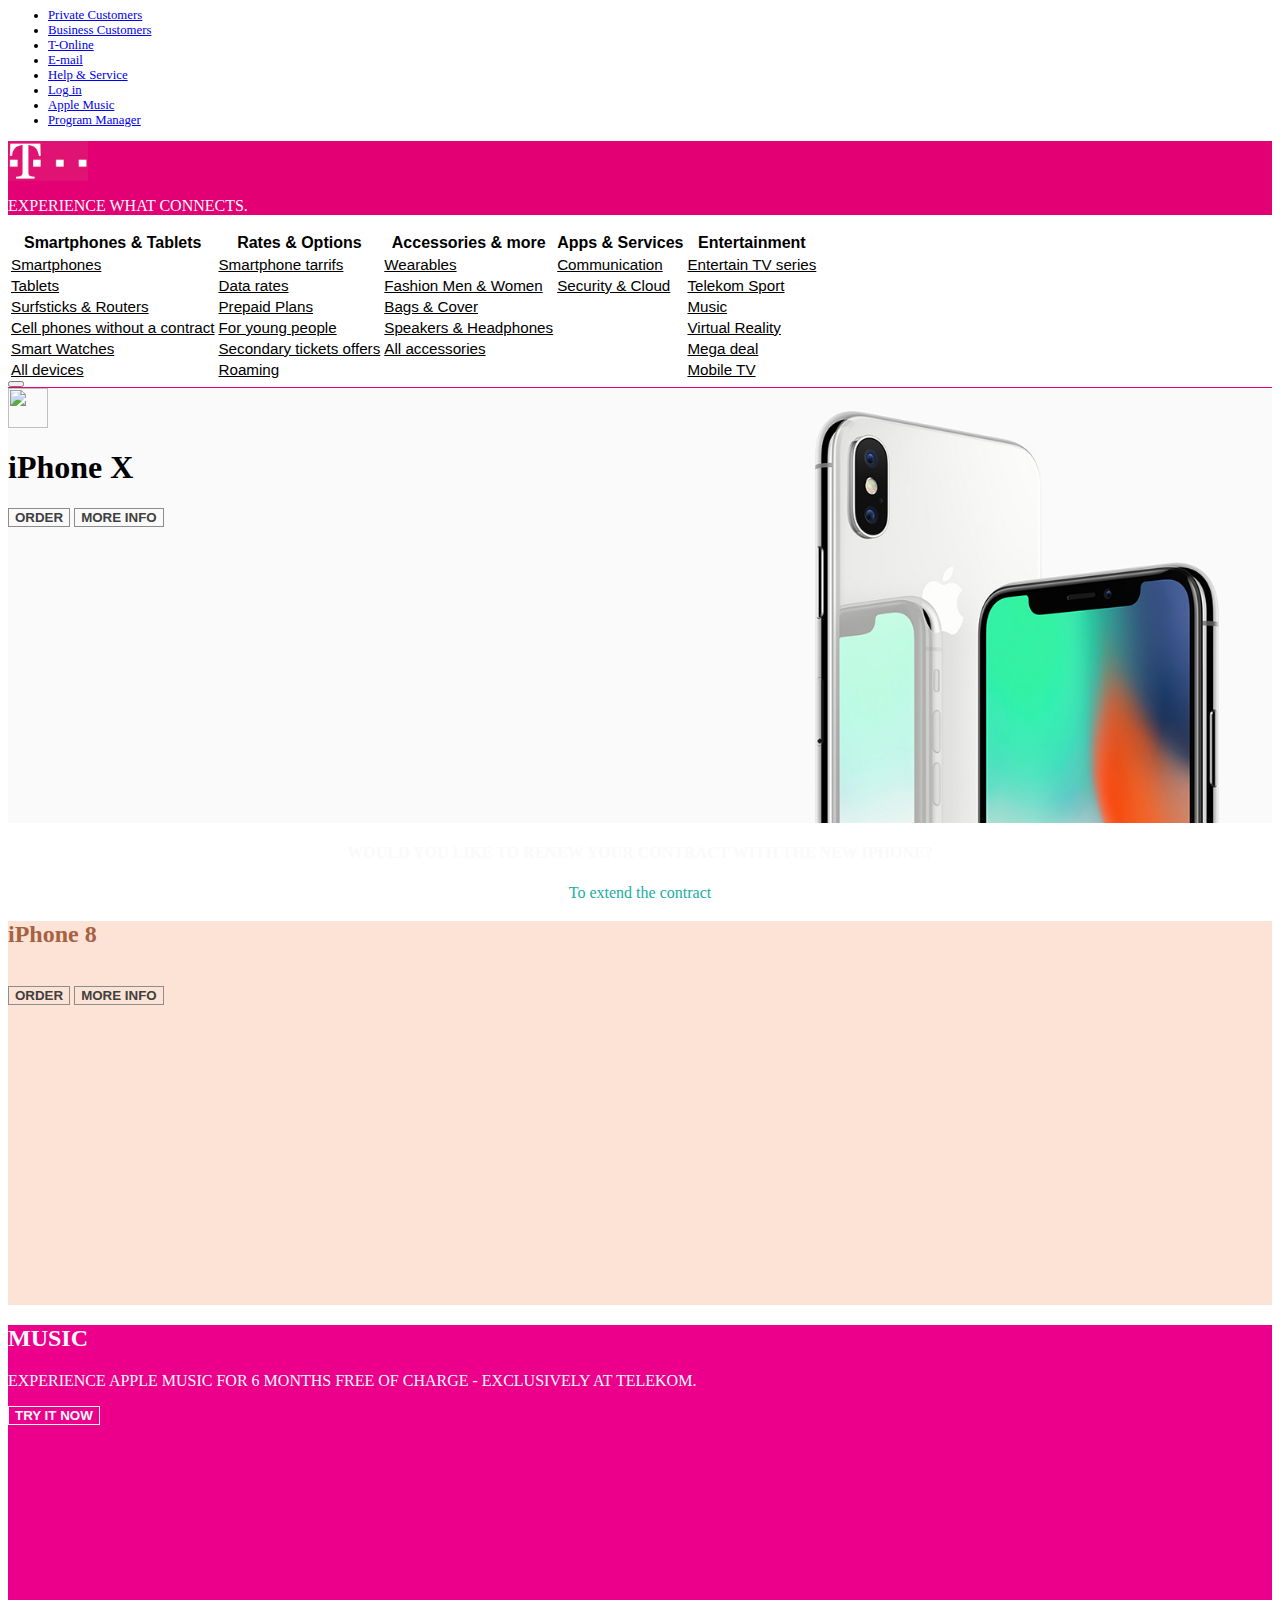
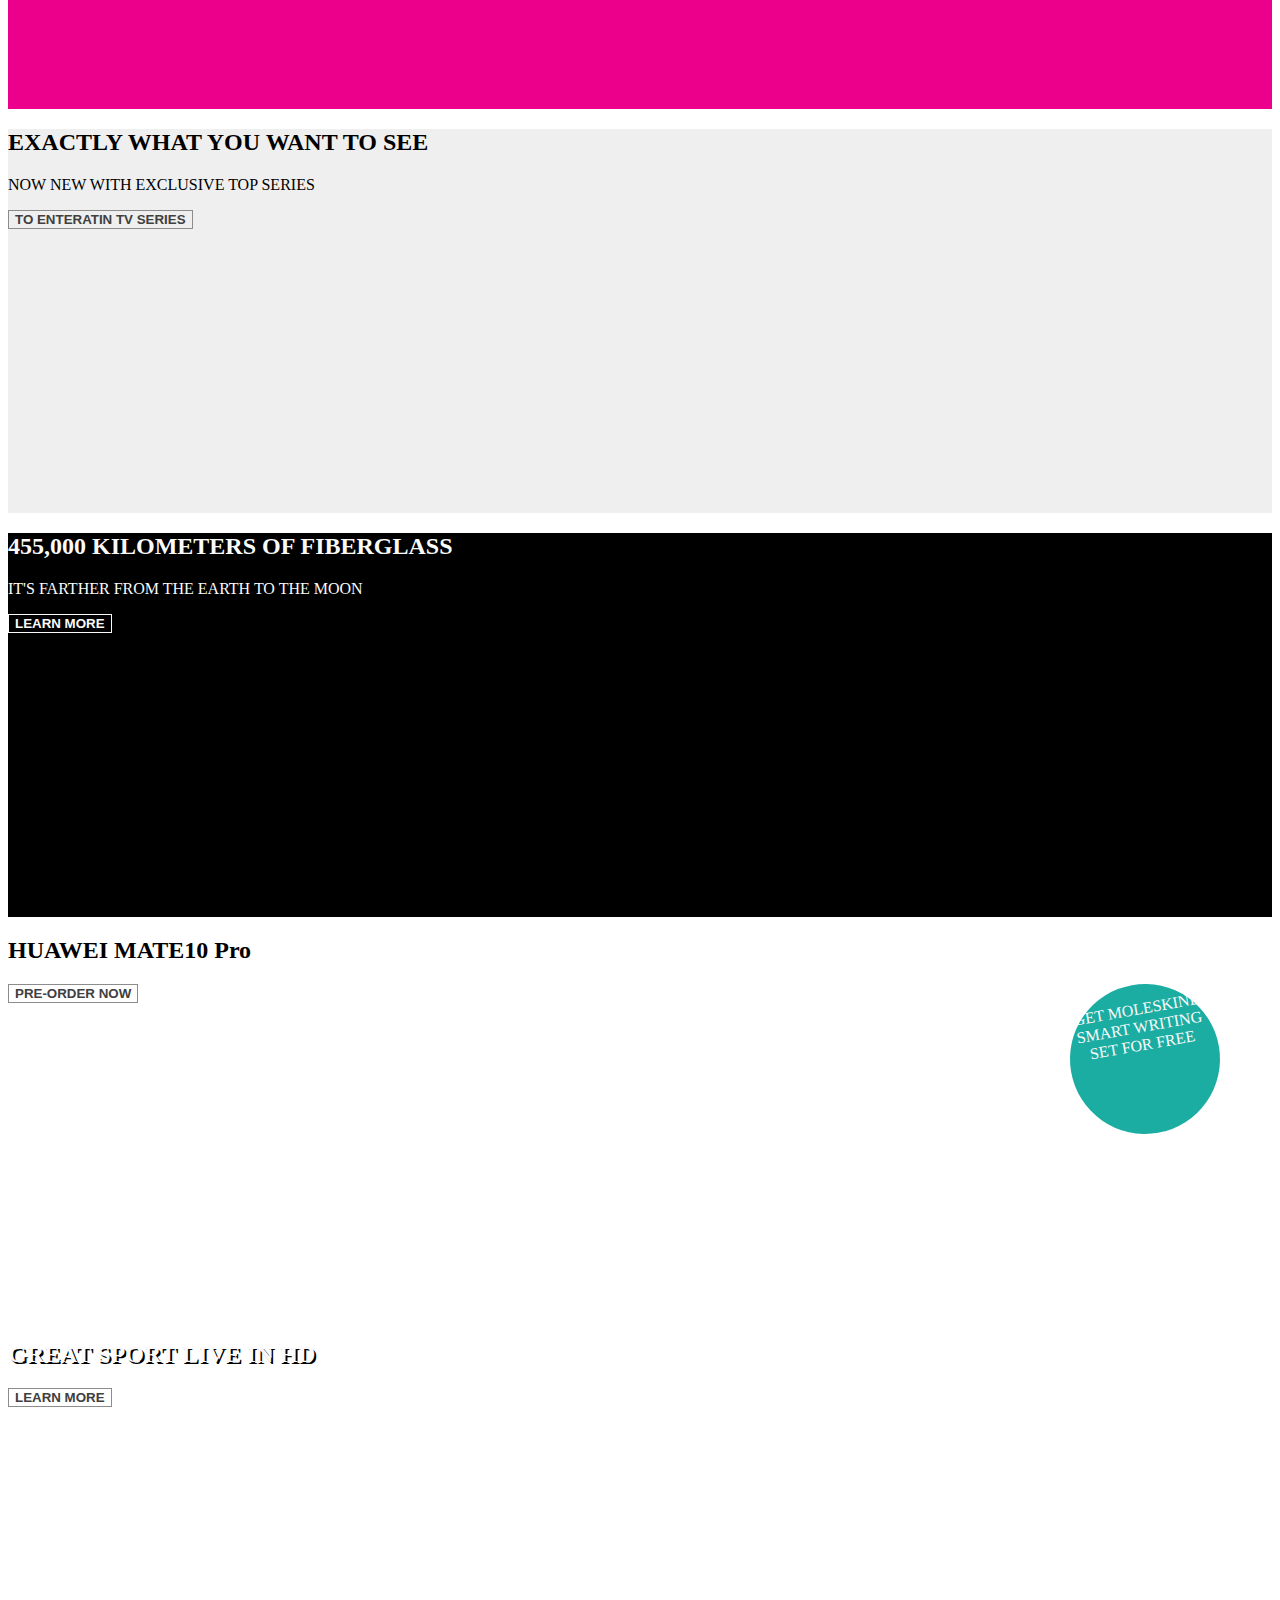
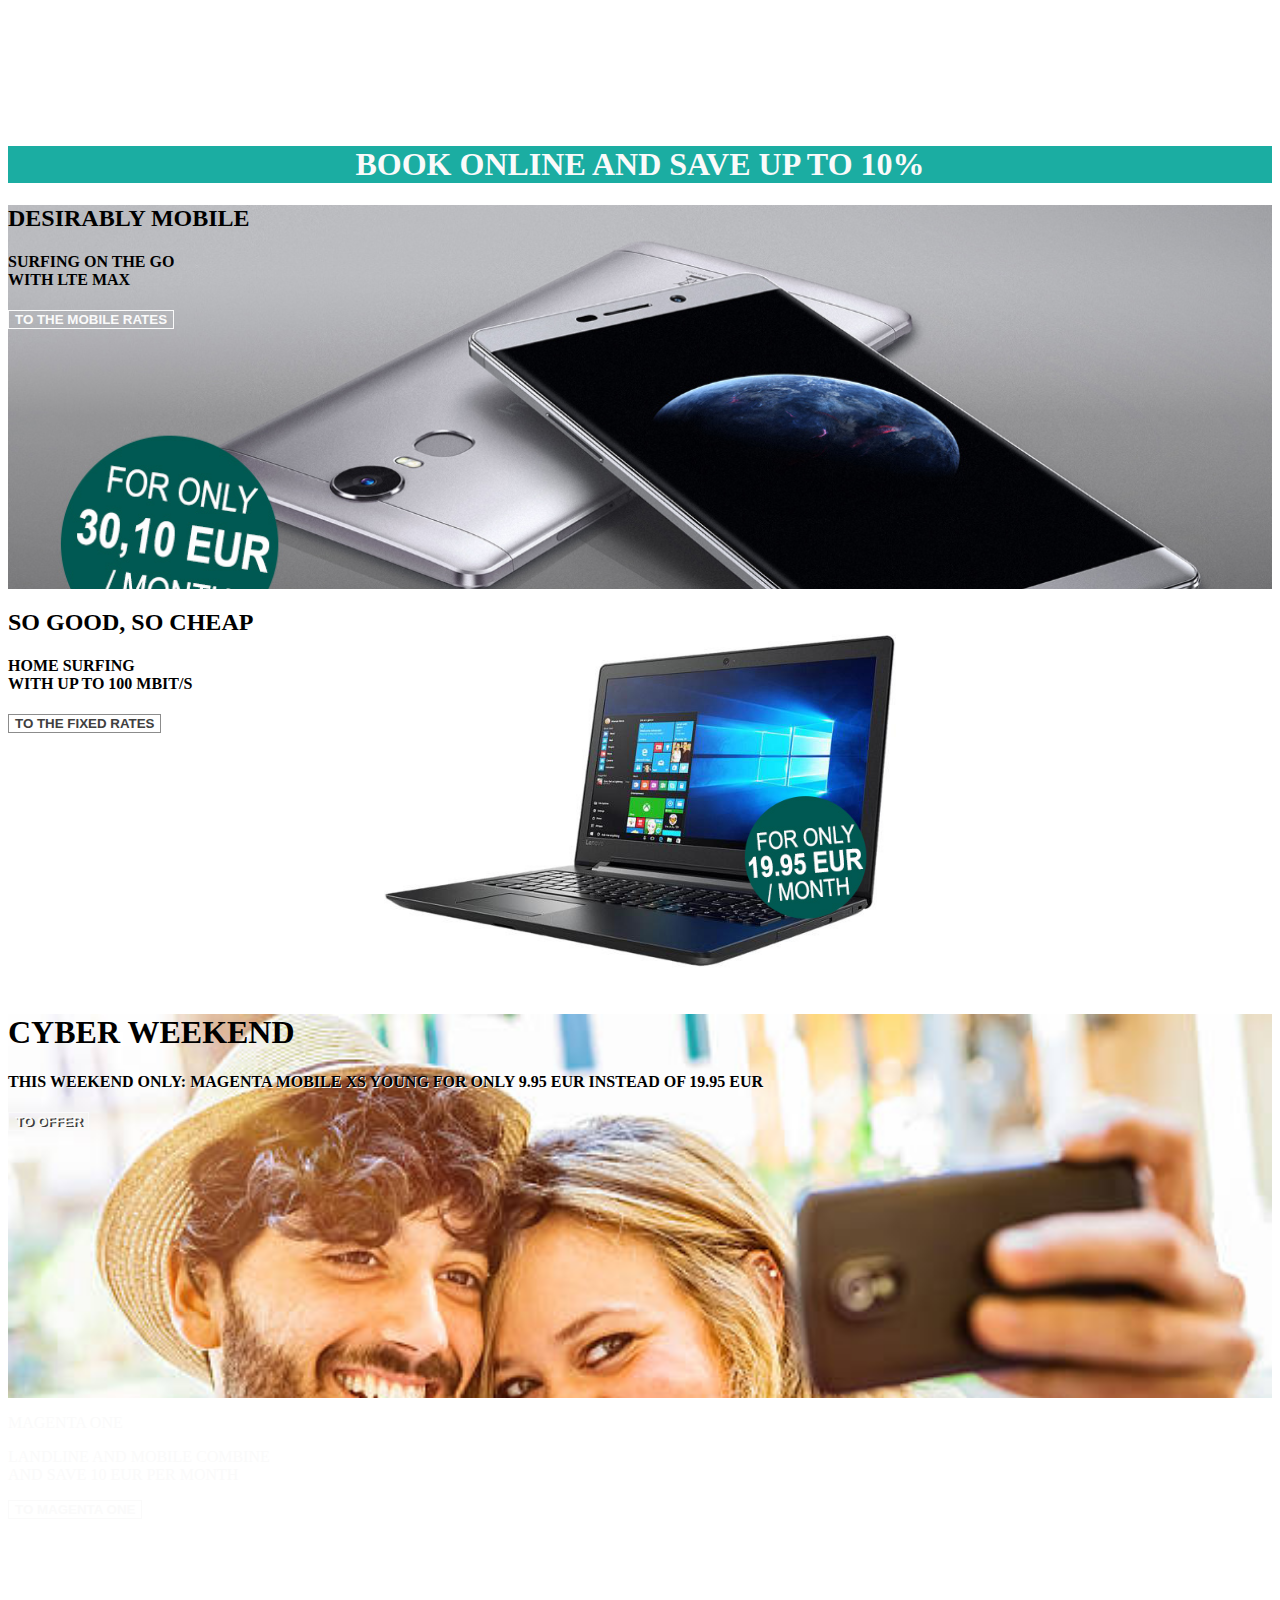
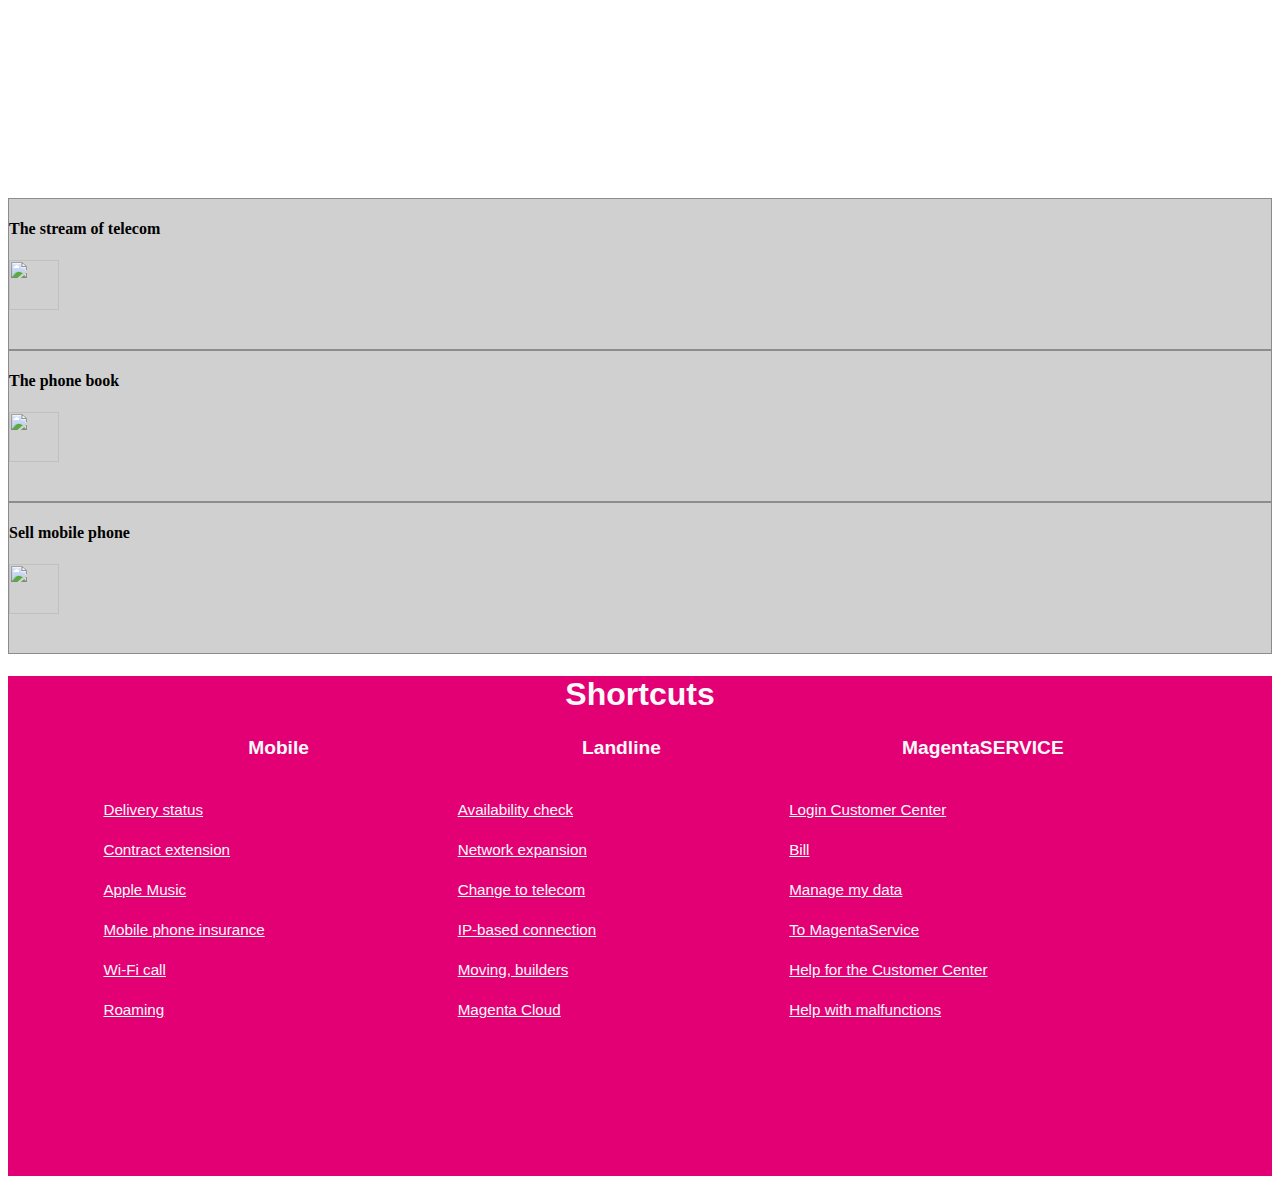
==== Project/Phones.html @ 2514178d "initial commit" ====
<html lang="en">
    
    <head>
      
        <!-- Required meta tags -->
        <meta charset="utf-8">

        <meta name="viewport" content="width=device-width, initial-scale=1, shrink-to-fit=yes">

        <meta http-equiv="x-ua-compatible" content="ie=edge">

        <!-- Bootstrap CSS -->
        <link rel="stylesheet" href="https://maxcdn.bootstrapcdn.com/bootstrap/4.0.0-alpha.6/css/bootstrap.min.css" integrity="sha384-rwoIResjU2yc3z8GV/NPeZWAv56rSmLldC3R/AZzGRnGxQQKnKkoFVhFQhNUwEyJ" crossorigin="anonymous">
        
        <link href="https://fonts.googleapis.com/css?family=lobster" rel="stylesheet" type="text/css">
		
		<link rel="stylesheet" type="text/css" href="css/output.css">
		        
        <title>BubbleZz</title>

    </head>
    
    <body>
    	<div class="container-adriana">
    							<!--  N A V  -->
							
				<div class="bg-inverse inverse-menu">					
					<ul class="container nav nav-pills nav-fill">
						<li class="nav-item">
							<a class="nav-link" href="#">Private Customers</a>
						</li>
						<li class="nav-item">
							<a class="nav-link" href="#">Business Customers</a>
						</li>
						<li class="nav-item">
							<a class="nav-link" href="#">T-Online</a>
						</li>
						<li class="nav-item">
							<a class="nav-link" href="#">E-mail</a>
						</li>
						<li class="nav-item">
							<a class="nav-link" href="#">Help & Service</a>
						</li>
						<li class="nav-item">
							<a class="nav-link" href="#">Log in</a>
						</li>
						<li class="nav-item">
							<a class="nav-link" href="#">Apple Music</a>
						</li>
						<li class="nav-item">
							<a class="nav-link" href="#">Program Manager</a>
						</li>
					</ul>				
				</div>			

					<!--  E X P E R I E N C E   C O N N E C T S  -->						
			<div id="experience">
				<div class="container d-flex flex-row p-3">
					<img class="img" href="#" src="Pictures/t-mobile-logo.jpg" width="80px" height="40px" alt="Responsive image">
					<p class="ml-auto">EXPERIENCE WHAT CONNECTS.</p>
				</div>
			</div>

<!--   T O P   T A B L E   -->
			<div class=" top-table">
				<div class="container">
					<div class="pos-f-t">
						<div class="collapse" id="navbarToggleExternalContent">
							<div class="bg-white p-4">
								<table class="table table-striped">
									<thead>
										<tr>
											<th>Smartphones & Tablets</th>
											<th>Rates & Options</th>
											<th>Accessories & more</th>
											<th>Apps & Services</th>			
											<th>Entertainment</th>
										</tr>
									</thead>
									<tbody>
										<tr>
											<td><a href="#">Smartphones</a></td>
											<td><a href="#">Smartphone tarrifs</a></td>
											<td><a href="#">Wearables</a></td>
											<td><a href="#">Communication</a></td>
											<td><a href="#">Entertain TV series</a></td>
										</tr>
										<tr>
											<td><a href="#">Tablets</a></td>
											<td><a href="#">Data rates</a></td>
											<td><a href="#">Fashion Men & Women</a></td>
											<td><a href="#">Security & Cloud</a></td>
											<td><a href="#">Telekom Sport</a></td>
										</tr>					
											<td><a href="#">Surfsticks & Routers</a></td>
											<td><a href="#">Prepaid Plans</a></td>
											<td><a href="#">Bags & Cover</a></td>
											<td></td>
											<td><a href="#">Music</a></td>
										</tr>
										<tr>
											<td><a href="#">Cell phones without a contract</a></td>
											<td><a href="#">For young people</a></td>
											<td><a href="#">Speakers & Headphones</a></td>
											<td></td>
											<td><a href="#">Virtual Reality</a></td>										
										</tr>										
										<tr>										
											<td><a href="#">Smart Watches</a></td>											
											<td><a href="#">Secondary tickets offers</a></td>											
											<td><a href="#">All accessories</a></td>											
											<td></td>											
											<td><a href="#">Mega deal</a></td>										
										</tr>										
										<tr>										
											<td><a href="#">All devices</a></td>											
											<td><a href="#">Roaming</a></td>											
											<td></td>											
											<td></td>											
											<td><a href="#">Mobile TV</a></td>										
										</tr>										
									</tbody>								
								</table>							
							</div>						
						</div>						
						<nav class="navbar navbar-light bg-white">							
							<button class="navbar-toggler" type="button" data-toggle="collapse" data-target="#navbarToggleExternalContent" aria-controls="navbarToggleExternalContent" aria-expanded="false" aria-label="Toggle navigation">					
								<span class="navbar-toggler-icon"></span>								
							</button>						
						</nav>													
					</div>					
				</div>						
			</div>			
							<!--   J U M B O T R O N   -->
				<div class="mb-2" id="container">				
					<div class="jumbotron container ">					
						<div class="col-md-6">							
							<div class="row justify-content-center mb-5">								
								<img src="https://upload.wikimedia.org/wikipedia/commons/thumb/f/fa/Apple_logo_black.svg/1200px-Apple_logo_black.svg.png" height="40em" width="40em">						
								<h1 class="ml-3">iPhone X</h1>								
							</div>							
							<div class="row justify-content-center">								
								<button type="button" class="btn btn-outline-secondary btn-lg mr-5 mb-3">ORDER</button>				
								<button type="button" class="btn btn-lg mb-3">MORE INFO</button>							
							</div>								
						</div>						   					
					</div>				
				</div>			
<!--   R E N E W   C O N T R A C T   W I T H   I P H O N E -->			
				<div class="bg-inverse pt-3 pb-2 contract">	
					<div class="container">				
						<h4 >WOULD YOU LIKE TO RENEW YOUR CONTRACT WITH THE NEW IPHONE?</h4>
						<p class="p2">To extend the contract</p>	
					</div>				
				</div>		
<!--  i P H O N E 8 -->	
		<div class="container cards">
			<div class="row mt-3">				
				<div class="col-md-6 mb-1">					
					<div class="card" id="iphone8" alt="Responsive image">												
						<div class="card-block">        
							<h2 class="mt-3 text-center">iPhone 8</h2>        
							<br>							
							<div class="wrapper">								
								<button class="btn btn-md mr-3 mb-3">ORDER</button>	
								<button class="btn btn-md pl-3 pr-3 mb-3">MORE INFO</button>							
							</div>
						</div>    
					</div>  
				</div>
<!--   M U S I C   -->
				<div class="col-md-6 mb-1">    
					<div class="card" id="music" alt="Responsive image">     
						<div class="card-block">        
							<h2 class="mt-3 text-center">MUSIC</h2>							
							<p class="card-text text-center">EXPERIENCE APPLE MUSIC FOR 6 MONTHS FREE OF CHARGE - EXCLUSIVELY AT TELEKOM.</p>    
						</div>        
						<button class="btn mb-3 btn-white">TRY IT NOW</button>    
					</div>					 
				</div>		
			</div>
<!--   T V   -->			
			<div class="row mt-3">				
				<div class="col-md-6 mb-1">					
					<div class="card" id="tv" alt="Responsive image">						
						<div class="card-block text-center">						
						<h2 class="font-weight-bold mt-3">EXACTLY WHAT YOU WANT TO SEE</h2>						
						<p class="mt-4">NOW NEW WITH EXCLUSIVE TOP SERIES</p>							
						</div>
						<button class="btn mb-3">TO ENTERATIN TV SERIES</button>        					
					</div>  
				</div>  
<!--   F I B E R G L A S S  -->
				<div class="col-md-6 mb-1">    
					<div class="card" id="fiber" alt="Responsive image">      
						<div class="card-block">        
							<h2 class="card-title text-center">455,000 KILOMETERS OF FIBERGLASS</h2>
        					<p class="card-text text-center">IT'S FARTHER FROM THE EARTH TO THE MOON</p>      
						</div>
						<button class="btn mb-3 btn-white">LEARN MORE</button>
					</div>  
				</div>
			</div>						
<!--   H U A W E I   -->			
			<div class="row mt-3">				
				<div class="col-md-6 mb-1">					
					<div class="card" id="huawei" alt="Responsive image">						
						<div class="card-block">        
							<h2 class="font-weight-bold mt-2 mb-4">HUAWEI MATE10 Pro</h2>							
							<div class="circle pt-3">							
								<p class="mt-4">GET MOLESKINE SMART WRITING SET FOR FREE</p>						
							</div>							
						</div>        
						<button class="btn mb-3">PRE-ORDER NOW</button>    
					</div>  
				</div>  
<!--  S P O R T   I N   H D  -->
				<div class="col-md-6 mb-1">    
					<div class="card" id="sport" alt="Responsive image">      
						<div class="card-block">        
							<h2 class="card-title text-center">GREAT SPORT LIVE IN HD</h2>      
						</div>							
						<button class="btn mb-3">LEARN MORE</button>    
					</div>  
				</div>
			</div>		
		</div>
<!--    B O O K   O N L I N E   S A V E   -->
			<div class="p-4 mt-3 mb-3 book-online">
				<div class="container">		
					<h1>BOOK ONLINE AND SAVE UP TO 10%</h1>
				</div>
			</div>
<!--    L T E   M A X -->	
		<div class="container cards">		
			<div class="row mt-3">				
				<div class="col-md-6 mb-1">					
					<div class="card" id="LTE" alt="Responsive image">												
						<div class="card-block">
							<h2 class="card-title text-center font-weight-bold">DESIRABLY MOBILE</h2>							
							<h4 class="card-title text-center">SURFING ON THE GO <br> WITH LTE MAX</h4>        							
						</div>						
						<button class="btn btn-lg mb-3 btn-lte">TO THE MOBILE RATES</button>    
					</div>  
				</div>  
<!--   L A P T O P   -->
				<div class="col-md-6 mb-1">    
					<div class="card" id="laptop" alt="Responsive image">      
						<div class="card-block">        
							<h2 class="card-title font-weight-bold text-center">SO GOOD, SO CHEAP</h2>							
							<h4 class="card-title text-center">HOME SURFING <br> WITH UP TO 100 MBIT/S</h4>      
						</div>        
						<button class="btn btn-lg mb-3">TO THE FIXED RATES</button>    
					</div>  
				</div>
			</div>						
<!--  Y O U N G   R A T E S  -->
			<div class="row mt-3">				
				<div class="col-md-6 mb-1">					
					<div class="card" id="young" alt="Responsive image">												
						<div class="card-block">        
							<h1 class="card-title font-weight-bold text-center">CYBER WEEKEND</h1>							
							<h4 class="card-title mb-5 text-center">THIS WEEKEND ONLY: MAGENTA MOBILE XS YOUNG FOR ONLY 9.95 EUR INSTEAD OF 19.95 EUR</h4>							
						</div>							
						<button class="btn btn-lg mb-3 btn-white">TO OFFER</button>    
					</div>  
				</div>  
<!--  M A G E N T A   O N E   -->
				<div class="col-md-6">    
					<div class="card" id="magenta" alt="Responsive image">      
						<div class="card-block">        
							<p class="h2 text-center card-title">MAGENTA ONE</p>							
							<p class="h4 text-center card-title">LANDLINE AND MOBILE COMBINE <br> AND SAVE 10 EUR PER MONTH</p>      
						</div>						
						<button class="btn mb-3 btn-white">TO MAGENTA ONE</button>    
					</div>  
				</div>
			</div>			
<!--   T H R E E   B U T T O N S   -->						
			<div class="row mt-3 buttons">				
				<div class="col-md-4">					
					<div class="btn card">
						<h4 class="justify-content-center">The stream of telecom</h4>							
						<img src="http://www.pvhc.net/img18/odpxtzjppehdwartmniz.png" width="50px" height="50px">   
					</div>  
				</div>  
				<div class="col-md-4">					
					<div class="btn card">
						<h4 class="justify-content-center">The phone book</h4>							
						<img src="https://image.flaticon.com/icons/svg/34/34122.svg" width="50px" height="50px">   
					</div>  
				</div>  
				<div class="col-md-4">					
					<div class="btn card">
						<h4 class="justify-content-center">Sell mobile phone</h4>							
						<img src="https://image.flaticon.com/icons/svg/54/54718.svg" width="50px" height="50px">   
					</div>  
				</div> 
			</div>
		</div>
<!--    S H O R T C U T S    -->
			<div class="mt-3 shortcuts">						
				<div class="container">					
					<h1 class="pt-5 pb-5">Shortcuts</h1>
					<table align="center">
						<thead>
							<tr>
								<th>Mobile</th>
								<th>Landline</th>
								<th>MagentaSERVICE</th>
							</tr>
						</thead>
						<tbody class="mt-5">
							<tr>
								<td><a href="#">Delivery status</a></td>
								<td><a href="#">Availability check</a></td>
								<td><a href="#">Login Customer Center</a></td>
							</tr>
							<tr>
								<td><a href="#">Contract extension</a></td>
								<td><a href="#">Network expansion</a></td>
								<td><a href="#">Bill</a></td>
							</tr>
							<tr>
								<td><a href="#">Apple Music</a></td>
								<td><a href="#">Change to telecom</a></td>
								<td><a href="#">Manage my data</a></td>
							</tr>
							<tr>
								<td><a href="#">Mobile phone insurance</a></td>
								<td><a href="#">IP-based connection</a></td>
								<td><a href="#">To MagentaService</a></td>
							</tr>
							<tr>
								<td><a href="#">Wi-Fi call</a></td>
								<td><a href="#">Moving, builders</a></td>
								<td><a href="#">Help for the Customer Center</a></td>
							</tr>
							<tr>
								<td><a href="#">Roaming</a></td>
								<td><a href="#">Magenta Cloud</a></td>
								<td><a href="#">Help with malfunctions</a></td>									
							</tr>
						</tbody>
					</table>				
				</div>				
			</div>		
						
			<!--   H E R E   E N D S   F I R S T   D I V   -->

		</div>
            
        <!-- jQuery first, then Popper.js, then Bootstrap JS -->

        <script src="https://code.jquery.com/jquery-3.1.1.slim.min.js" integrity="sha384-A7FZj7v+d/sdmMqp/nOQwliLvUsJfDHW+k9Omg/a/EheAdgtzNs3hpfag6Ed950n" crossorigin="anonymous"></script>

        <script src="https://cdnjs.cloudflare.com/ajax/libs/tether/1.4.0/js/tether.min.js" integrity="sha384-DztdAPBWPRXSA/3eYEEUWrWCy7G5KFbe8fFjk5JAIxUYHKkDx6Qin1DkWx51bBrb" crossorigin="anonymous"></script>

        <script src="https://maxcdn.bootstrapcdn.com/bootstrap/4.0.0-alpha.6/js/bootstrap.min.js" integrity="sha384-vBWWzlZJ8ea9aCX4pEW3rVHjgjt7zpkNpZk+02D9phzyeVkE+jo0ieGizqPLForn" crossorigin="anonymous"></script>
        
        <script type="text/javascript">
        
        
        </script>
        
    </body>

</html>
---- Project/css/output.css ----
.cards #music, .cards #tv, .cards #fiber, .cards #huawei, .cards #laptop {
  background-position: center; }

/* Inverse top dark menu */
.inverse-menu {
  font-size: 80%; }

.btn {
  color: #404040;
  border: 1px solid #8c8c8c;
  background-color: transparent;
  font-weight: bold; }
  .btn:hover {
    color: #fafafa;
    background-color: #E30074;
    border-color: #E30074; }
  .btn-lte {
    color: #fafafa;
    border-color: #fafafa; }
  .btn-white {
    color: #fafafa;
    border-color: #fafafa; }
    #young .btn-white {
      text-shadow: 2px 1px #404040; }
    .btn-white:hover {
      color: #E30074;
      background-color: #fafafa; }

#experience {
  background-color: #E30074; }
  #experience p {
    color: #fafafa;
    align-items: right; }

.contract {
  text-align: center; }
  .contract h4 {
    font-weight: bold;
    color: #fafafa; }
  .contract p {
    color: #1bada2; }

/* Book online */
.book-online {
  background-color: #1bada2; }
  .book-online h1 {
    color: #fafafa;
    text-align: center; }

/*   ALL CARDS   */
.cards {
  /* THREE  BUTTONS  */ }
  .cards h2 {
    font-weight: bold; }
  .cards .card {
    background-size: contain;
    background-repeat: no-repeat;
    height: 30vw;
    align-items: center; }
  .cards #iphone8 {
    background-color: #fde3d6;
    background-image: url(https://store.storeimages.cdn-apple.com/4974/as-images.apple.com/is/image/AppleInc/aos/published/images/i/ph/iphone8/gallery1/iphone8-gallery1-2017?wid=2000&hei=1536&fmt=jpeg&qlt=95&op_sharpen=0&resMode=bicub&op_usm=0.5,0.5,0,0&iccEmbed=0&layer=comp&.v=1506703285757);
    background-position: bottom;
    min-height: 300px; }
    .cards #iphone8 h2 {
      color: #a76143; }
    .cards #iphone8 a {
      color: #82736a;
      border-color: #82736a; }
  .cards #music {
    background-image: url(https://static.winflare.com/wp-content/uploads/2017/03/ce3e441327aa7dbfbbafaaccbf1f4b3f.jpg);
    background-color: #ec008b;
    min-height: 300px; }
    .cards #music h2, .cards #music a, .cards #music p {
      color: #fafafa; }
    .cards #music p {
      font-size: calc( 14px + (24 - 16) * (100vw - 400px)/(800-400)); }
  .cards #tv {
    background-image: url("http://www.telekom.de/is-bin/intershop.static/WFS/EKI-PK-Site/EKI-PK/de_DE/themen/wechseln-zu-entertain-tv/page/images/entertain-tv.png");
    background-color: #efefef;
    min-height: 300px; }
    .cards #tv a {
      color: #000000; }
  .cards #fiber {
    background-color: #000000;
    background-image: url(https://cache.bestmvno.com/wp-content/uploads/2016/05/T-Mobile-Coverage-Map-1.jpg);
    min-height: 300px; }
    .cards #fiber h2, .cards #fiber p, .cards #fiber a {
      color: #fafafa; }
  .cards #huawei {
    min-height: 300px;
    background-image: url(https://zdnet2.cbsistatic.com/hub/i/r/2017/10/26/40df9db5-d8d8-4ce0-89c0-1d70dd645efc/thumbnail/770x433/f3299786faf0aeb63647fe5d3aaf82ab/huawei-mate-10-pro-header.jpg); }
    .cards #huawei p {
      color: #fafafa; }
    .cards #huawei .circle {
      border-radius: 50%;
      background-color: #1bada2;
      width: 150px;
      height: 150px;
      min-height: inherit;
      transform: rotate(-10deg);
      position: absolute;
      right: 60px;
      text-align: center; }
    .cards #huawei a {
      color: #000000;
      border-color: #000000;
      text-shadow: 2px 1px #fafafa; }
  .cards #sport {
    background-image: url(https://hdwallsource.com/img/2014/6/liverpool-fc-wallpaper-8895-9235-hd-wallpapers.jpg);
    background-size: cover;
    min-height: 300px; }
    .cards #sport h2 {
      color: #fafafa;
      text-shadow: 2px 2px #000000; }
    .cards #sport a {
      color: #fafafa; }
  .cards #LTE {
    background-image: url(../Pictures/ltemax.jpg);
    background-size: cover;
    min-height: 300px; }
    .cards #LTE a {
      color: #fafafa;
      border-color: #fafafa; }
  .cards #laptop {
    background-image: url(../Pictures/laptop.jpg);
    min-height: 300px; }
    .cards #laptop a {
      color: #000000; }
  .cards #young {
    background-image: url(../Pictures/young.jpg);
    background-size: cover;
    min-height: 300px; }
    .cards #young h4 {
      color: #000000;
      text-shadow: 1px 1px #fafafa; }
    .cards #young a {
      color: #fafafa;
      border-color: #fafafa; }
  .cards #magenta {
    background-image: url(https://i.ytimg.com/vi/-Ebw5lT7ITM/maxresdefault.jpg);
    background-size: cover;
    min-height: 300px; }
    .cards #magenta p, .cards #magenta a {
      color: #fafafa; }
  .cards .buttons h4 {
    color: #000000; }
  .cards .buttons .card {
    height: 150px;
    background-color: #d0d0d0;
    justify-content: center; }
    .cards .buttons .card:hover {
      background-color: #E30074; }
      .cards .buttons .card:hover h4 {
        color: #fafafa; }

/*  Toggleable menu  */
.top-table {
  border-bottom: 1px solid #E30074;
  font-family: Arial Narrow, sans-serif; }
  .top-table button:hover {
    border-color: #E30074; }
  .top-table td a {
    font-size: 95%;
    color: #000000; }
    .top-table td a:hover {
      color: #E30074; }

/* Shortcuts  */
.shortcuts {
  background-color: #E30074;
  height: 500px;
  align-items: center; }
  .shortcuts h1, .shortcuts table, .shortcuts a {
    color: #fafafa;
    font-family: Arial Narrow, sans-serif; }
  .shortcuts h1 {
    text-align: center; }
  .shortcuts th {
    font-size: 120%;
    padding-bottom: 20px; }
  .shortcuts td {
    font-size: 95%;
    padding-top: 20px;
    padding-right: 190px; }

a:hover {
  color: #E30074; }

/* Jumbotron iPhone X */
#container {
  height: 34vw;
  background-color: #fafafa;
  min-height: 300px; }
  #container .jumbotron {
    background-image: url(../Pictures/iphoneX.jpg);
    background-position: right;
    background-color: #fafafa;
    height: inherit;
    background-size: contain;
    background-repeat: no-repeat; }

/*# sourceMappingURL=output.css.map */
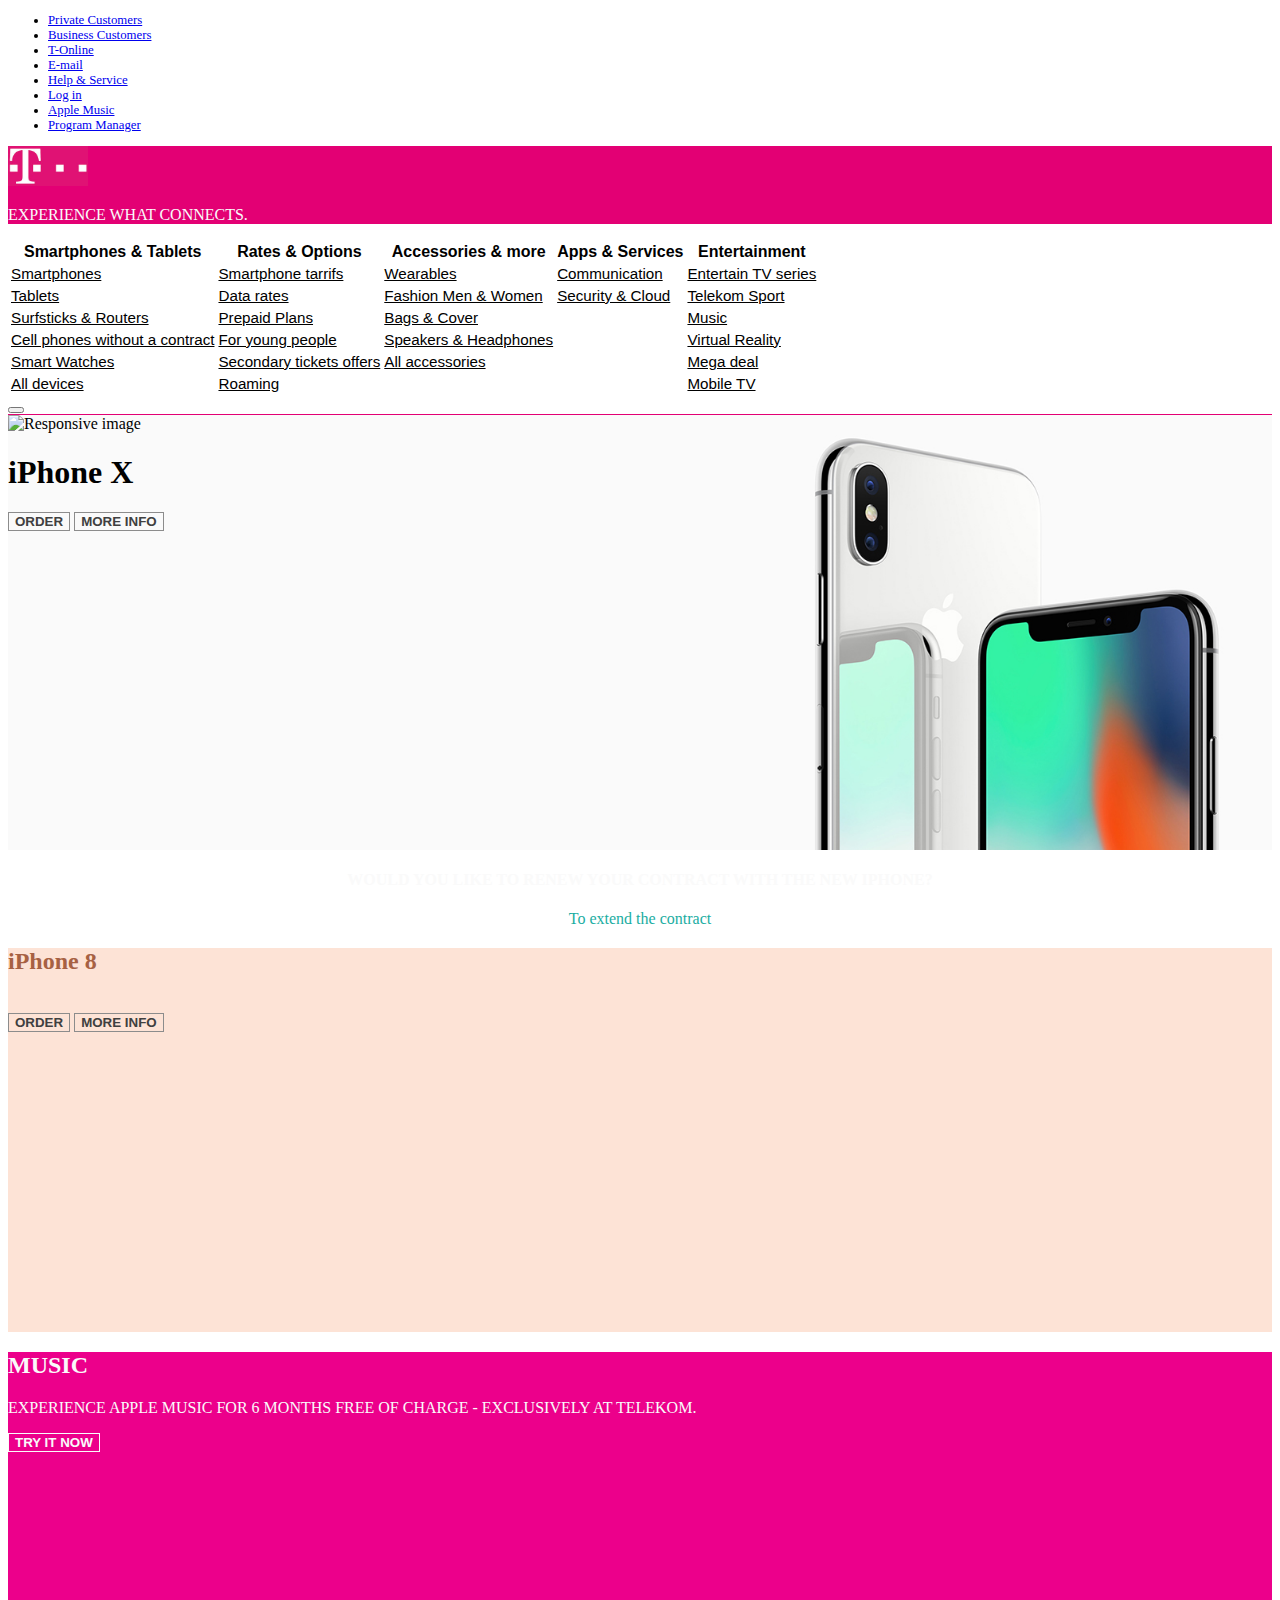
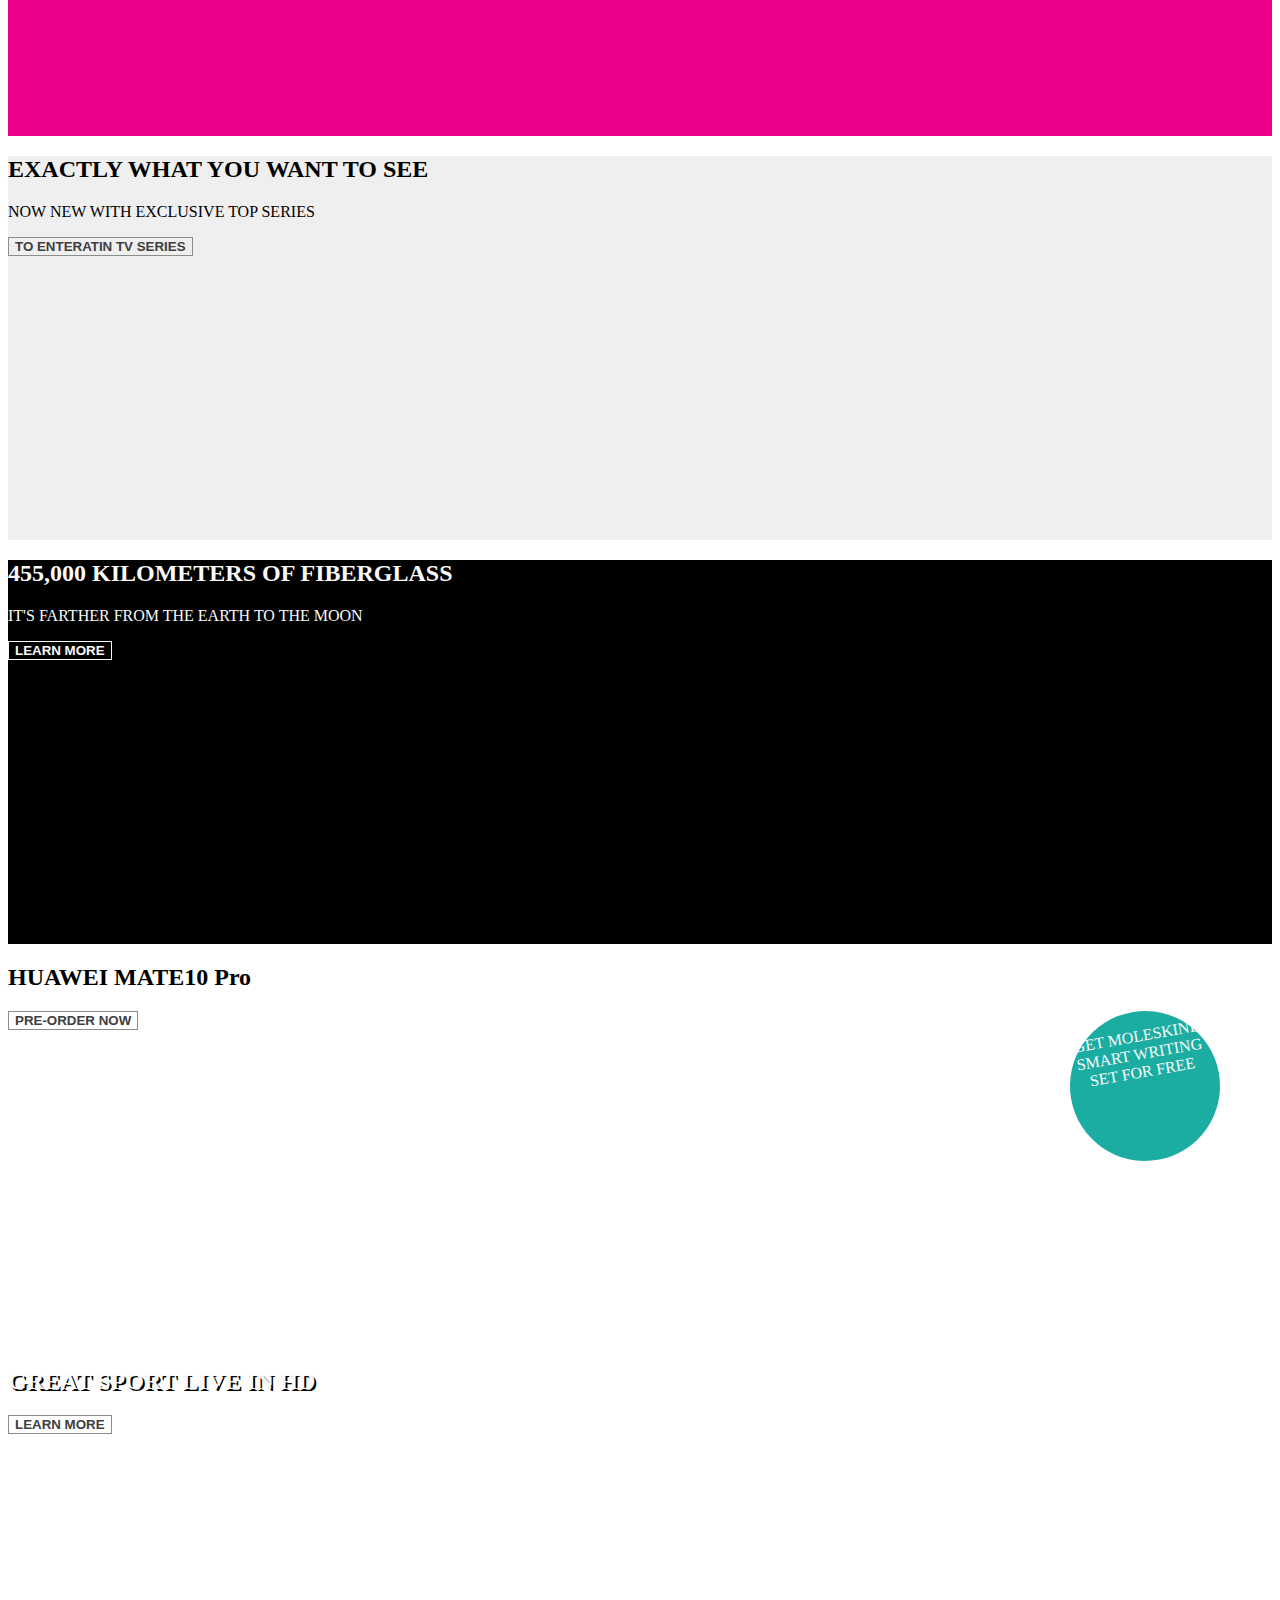
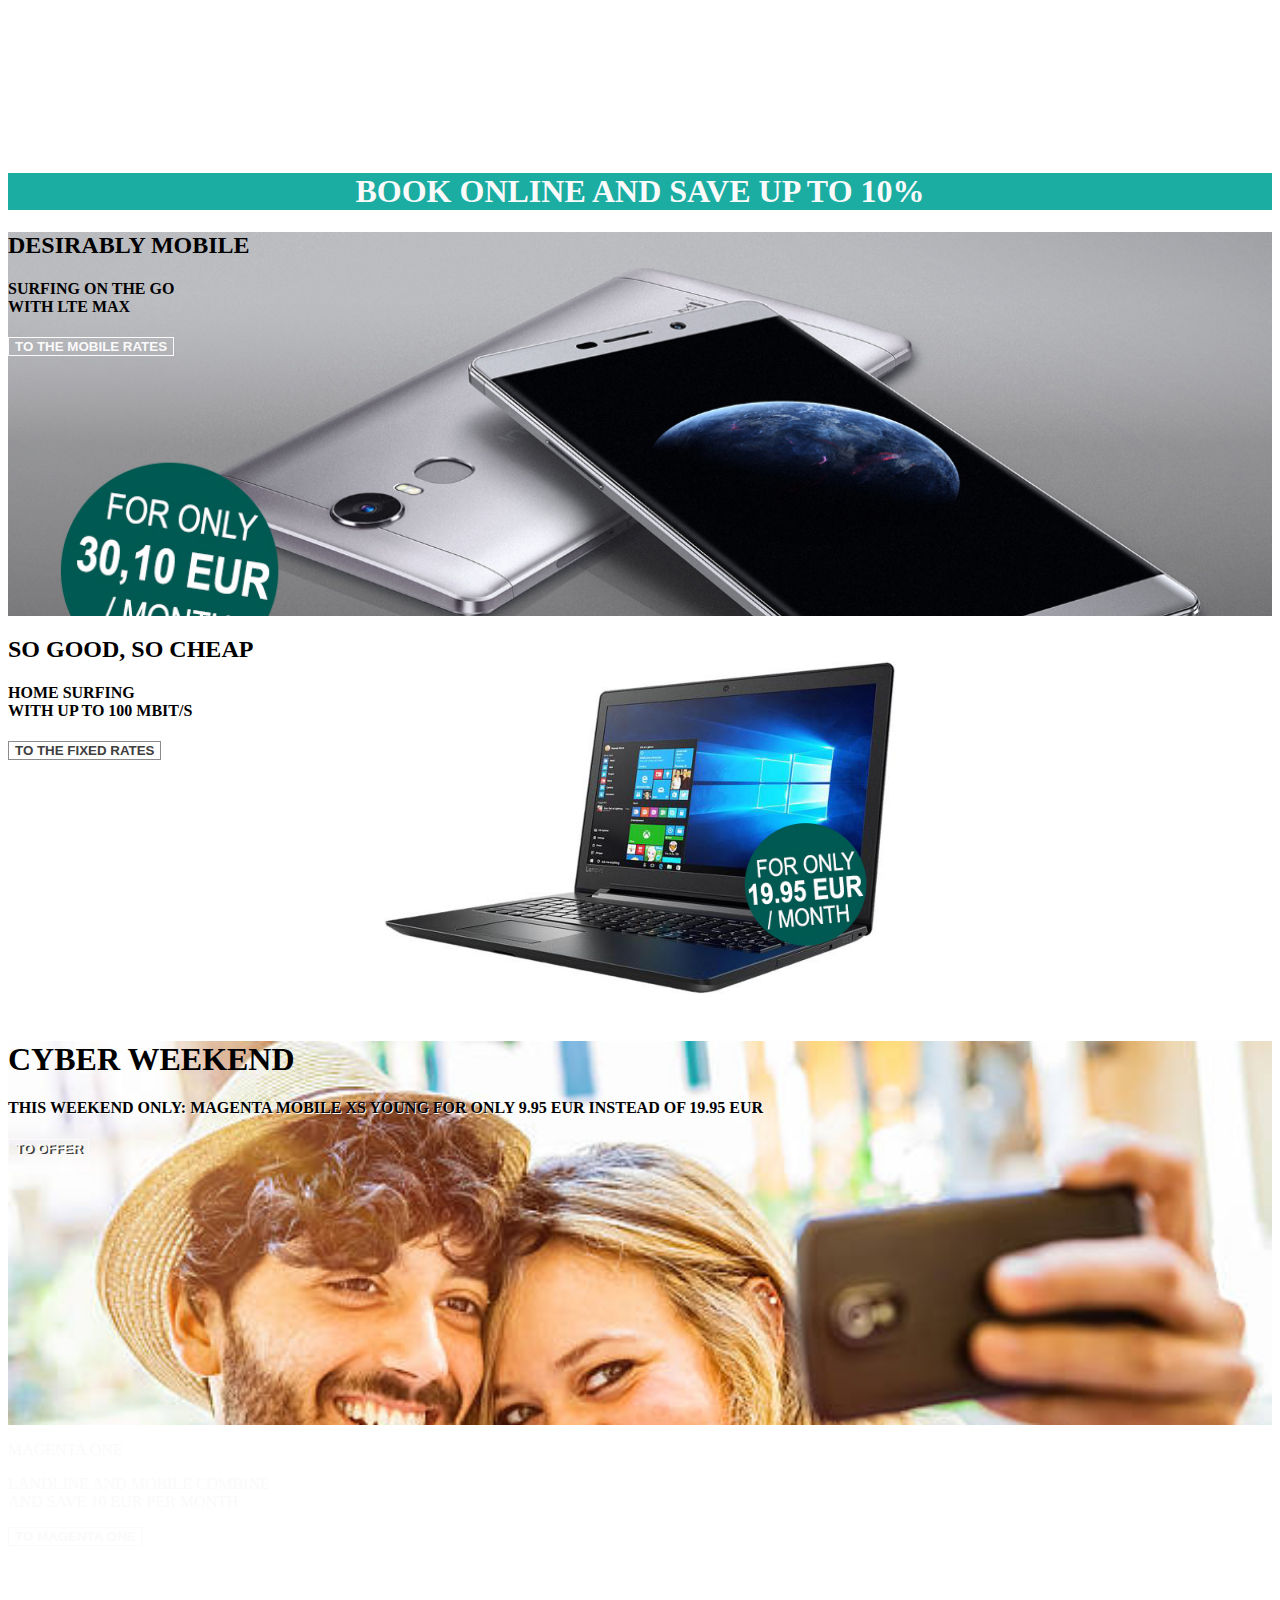
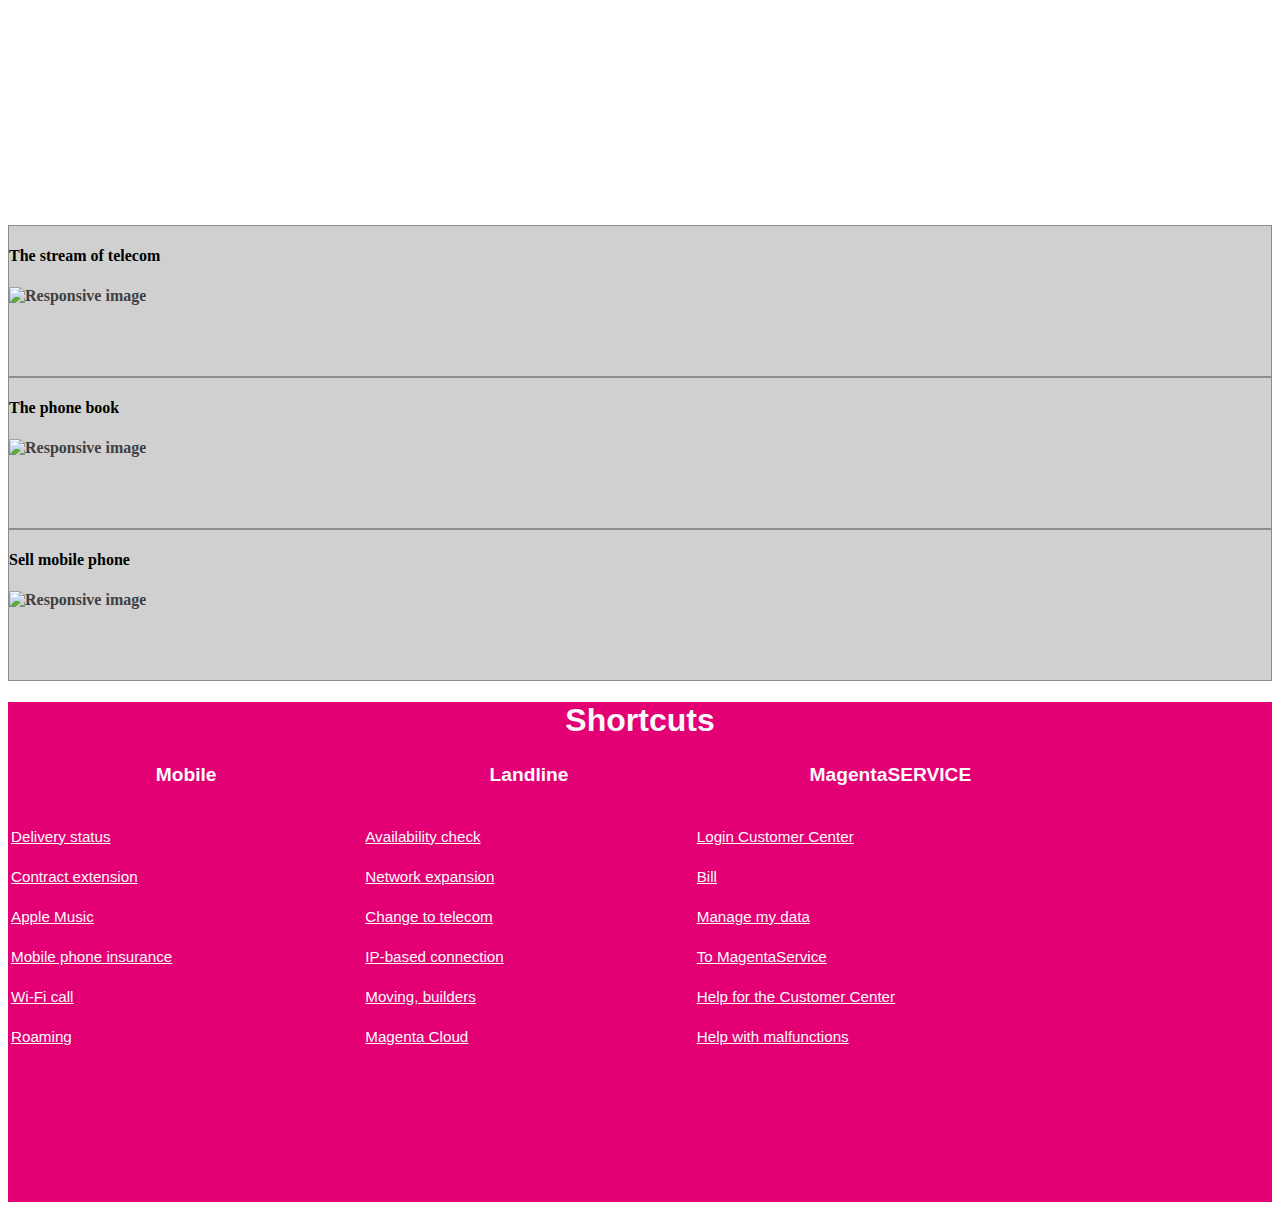
==== commit 474b34d3: "Add files via upload" ====
--- a/Project/Phones.html
+++ b/Project/Phones.html
@@ -1,3 +1,4 @@
+<!DOCTYPE html>
 <html lang="en">
     
     <head>
@@ -56,7 +57,7 @@
 					<!--  E X P E R I E N C E   C O N N E C T S  -->						
 			<div id="experience">
 				<div class="container d-flex flex-row p-3">
-					<img class="img" href="#" src="Pictures/t-mobile-logo.jpg" width="80px" height="40px" alt="Responsive image">
+					<img class="img" src="Pictures/t-mobile-logo.jpg" width="80" height="40" alt="Responsive image">
 					<p class="ml-auto">EXPERIENCE WHAT CONNECTS.</p>
 				</div>
 			</div>
@@ -91,7 +92,8 @@
 											<td><a href="#">Fashion Men & Women</a></td>
 											<td><a href="#">Security & Cloud</a></td>
 											<td><a href="#">Telekom Sport</a></td>
-										</tr>					
+										</tr>
+										<tr>					
 											<td><a href="#">Surfsticks & Routers</a></td>
 											<td><a href="#">Prepaid Plans</a></td>
 											<td><a href="#">Bags & Cover</a></td>
@@ -136,7 +138,7 @@
 					<div class="jumbotron container ">					
 						<div class="col-md-6">							
 							<div class="row justify-content-center mb-5">								
-								<img src="https://upload.wikimedia.org/wikipedia/commons/thumb/f/fa/Apple_logo_black.svg/1200px-Apple_logo_black.svg.png" height="40em" width="40em">						
+								<img src="https://upload.wikimedia.org/wikipedia/commons/thumb/f/fa/Apple_logo_black.svg/1200px-Apple_logo_black.svg.png" height="40" width="40" alt="Responsive image">						
 								<h1 class="ml-3">iPhone X</h1>								
 							</div>							
 							<div class="row justify-content-center">								
@@ -157,7 +159,7 @@
 		<div class="container cards">
 			<div class="row mt-3">				
 				<div class="col-md-6 mb-1">					
-					<div class="card" id="iphone8" alt="Responsive image">												
+					<div class="card" id="iphone8">												
 						<div class="card-block">        
 							<h2 class="mt-3 text-center">iPhone 8</h2>        
 							<br>							
@@ -170,7 +172,7 @@
 				</div>
 <!--   M U S I C   -->
 				<div class="col-md-6 mb-1">    
-					<div class="card" id="music" alt="Responsive image">     
+					<div class="card" id="music">     
 						<div class="card-block">        
 							<h2 class="mt-3 text-center">MUSIC</h2>							
 							<p class="card-text text-center">EXPERIENCE APPLE MUSIC FOR 6 MONTHS FREE OF CHARGE - EXCLUSIVELY AT TELEKOM.</p>    
@@ -182,7 +184,7 @@
 <!--   T V   -->			
 			<div class="row mt-3">				
 				<div class="col-md-6 mb-1">					
-					<div class="card" id="tv" alt="Responsive image">						
+					<div class="card" id="tv">						
 						<div class="card-block text-center">						
 						<h2 class="font-weight-bold mt-3">EXACTLY WHAT YOU WANT TO SEE</h2>						
 						<p class="mt-4">NOW NEW WITH EXCLUSIVE TOP SERIES</p>							
@@ -192,7 +194,7 @@
 				</div>  
 <!--   F I B E R G L A S S  -->
 				<div class="col-md-6 mb-1">    
-					<div class="card" id="fiber" alt="Responsive image">      
+					<div class="card" id="fiber">      
 						<div class="card-block">        
 							<h2 class="card-title text-center">455,000 KILOMETERS OF FIBERGLASS</h2>
         					<p class="card-text text-center">IT'S FARTHER FROM THE EARTH TO THE MOON</p>      
@@ -204,7 +206,7 @@
 <!--   H U A W E I   -->			
 			<div class="row mt-3">				
 				<div class="col-md-6 mb-1">					
-					<div class="card" id="huawei" alt="Responsive image">						
+					<div class="card" id="huawei">						
 						<div class="card-block">        
 							<h2 class="font-weight-bold mt-2 mb-4">HUAWEI MATE10 Pro</h2>							
 							<div class="circle pt-3">							
@@ -216,7 +218,7 @@
 				</div>  
 <!--  S P O R T   I N   H D  -->
 				<div class="col-md-6 mb-1">    
-					<div class="card" id="sport" alt="Responsive image">      
+					<div class="card" id="sport">      
 						<div class="card-block">        
 							<h2 class="card-title text-center">GREAT SPORT LIVE IN HD</h2>      
 						</div>							
@@ -235,7 +237,7 @@
 		<div class="container cards">		
 			<div class="row mt-3">				
 				<div class="col-md-6 mb-1">					
-					<div class="card" id="LTE" alt="Responsive image">												
+					<div class="card" id="LTE">												
 						<div class="card-block">
 							<h2 class="card-title text-center font-weight-bold">DESIRABLY MOBILE</h2>							
 							<h4 class="card-title text-center">SURFING ON THE GO <br> WITH LTE MAX</h4>        							
@@ -245,7 +247,7 @@
 				</div>  
 <!--   L A P T O P   -->
 				<div class="col-md-6 mb-1">    
-					<div class="card" id="laptop" alt="Responsive image">      
+					<div class="card" id="laptop">      
 						<div class="card-block">        
 							<h2 class="card-title font-weight-bold text-center">SO GOOD, SO CHEAP</h2>							
 							<h4 class="card-title text-center">HOME SURFING <br> WITH UP TO 100 MBIT/S</h4>      
@@ -257,7 +259,7 @@
 <!--  Y O U N G   R A T E S  -->
 			<div class="row mt-3">				
 				<div class="col-md-6 mb-1">					
-					<div class="card" id="young" alt="Responsive image">												
+					<div class="card" id="young">												
 						<div class="card-block">        
 							<h1 class="card-title font-weight-bold text-center">CYBER WEEKEND</h1>							
 							<h4 class="card-title mb-5 text-center">THIS WEEKEND ONLY: MAGENTA MOBILE XS YOUNG FOR ONLY 9.95 EUR INSTEAD OF 19.95 EUR</h4>							
@@ -267,7 +269,7 @@
 				</div>  
 <!--  M A G E N T A   O N E   -->
 				<div class="col-md-6">    
-					<div class="card" id="magenta" alt="Responsive image">      
+					<div class="card" id="magenta">      
 						<div class="card-block">        
 							<p class="h2 text-center card-title">MAGENTA ONE</p>							
 							<p class="h4 text-center card-title">LANDLINE AND MOBILE COMBINE <br> AND SAVE 10 EUR PER MONTH</p>      
@@ -281,19 +283,19 @@
 				<div class="col-md-4">					
 					<div class="btn card">
 						<h4 class="justify-content-center">The stream of telecom</h4>							
-						<img src="http://www.pvhc.net/img18/odpxtzjppehdwartmniz.png" width="50px" height="50px">   
+						<img src="http://www.pvhc.net/img18/odpxtzjppehdwartmniz.png" width="50" height="50" alt="Responsive image">   
 					</div>  
 				</div>  
 				<div class="col-md-4">					
 					<div class="btn card">
 						<h4 class="justify-content-center">The phone book</h4>							
-						<img src="https://image.flaticon.com/icons/svg/34/34122.svg" width="50px" height="50px">   
+						<img src="https://image.flaticon.com/icons/svg/34/34122.svg" width="50" height="50" alt="Responsive image">   
 					</div>  
 				</div>  
 				<div class="col-md-4">					
 					<div class="btn card">
 						<h4 class="justify-content-center">Sell mobile phone</h4>							
-						<img src="https://image.flaticon.com/icons/svg/54/54718.svg" width="50px" height="50px">   
+						<img src="https://image.flaticon.com/icons/svg/54/54718.svg" width="50" height="50" alt="Responsive image">   
 					</div>  
 				</div> 
 			</div>
@@ -302,7 +304,7 @@
 			<div class="mt-3 shortcuts">						
 				<div class="container">					
 					<h1 class="pt-5 pb-5">Shortcuts</h1>
-					<table align="center">
+					<table>
 						<thead>
 							<tr>
 								<th>Mobile</th>
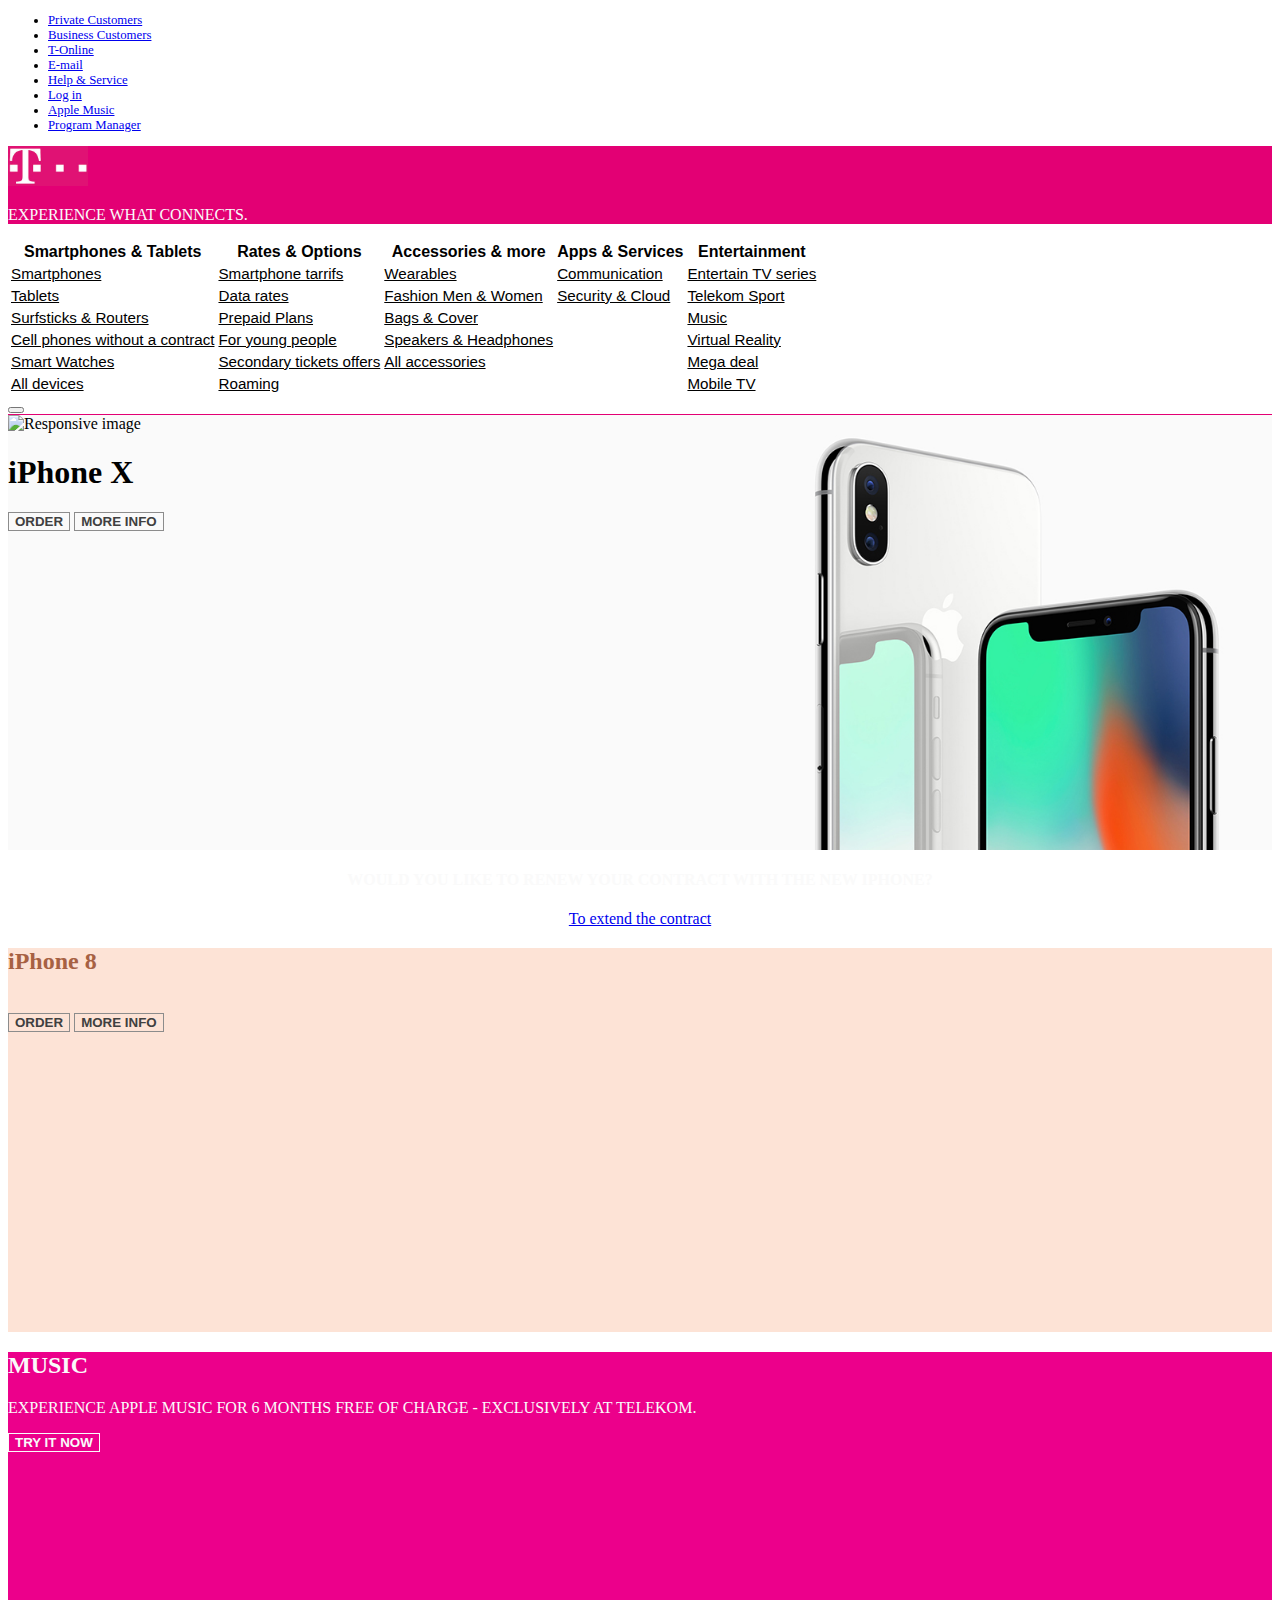
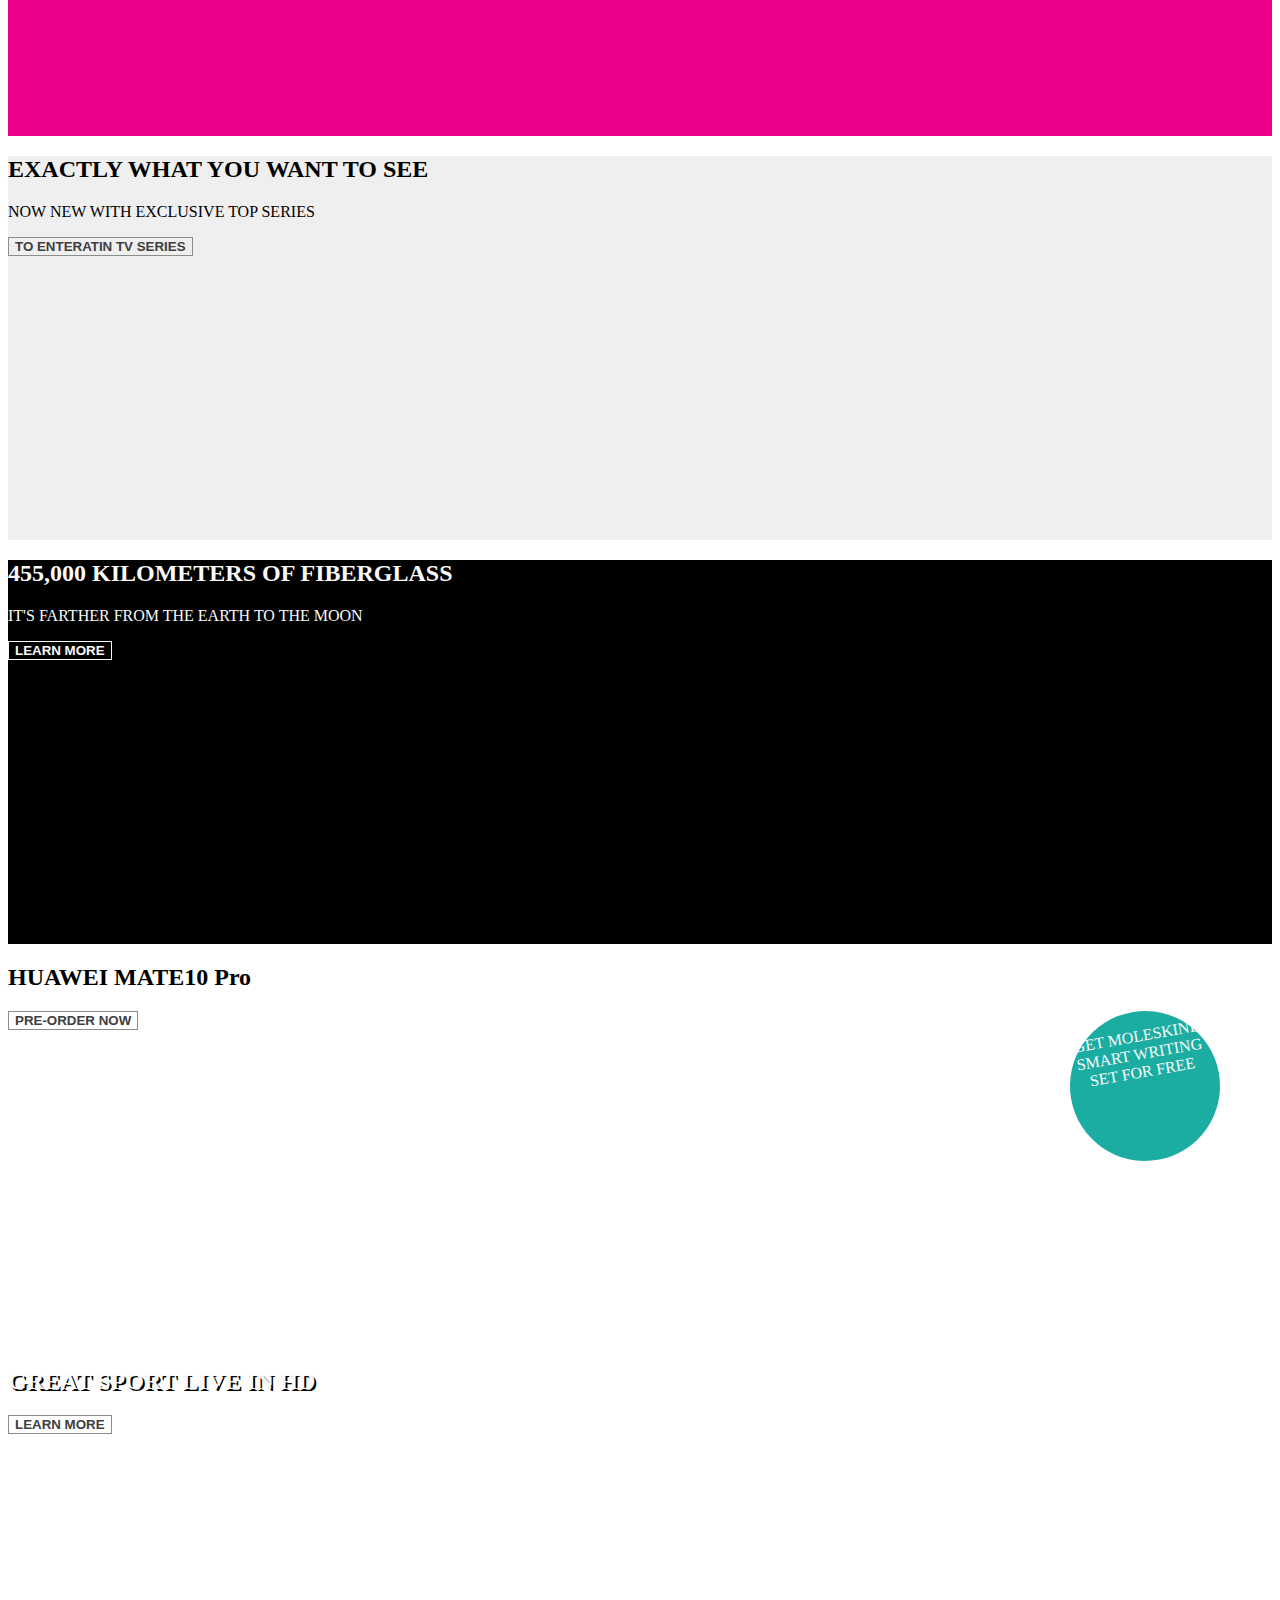
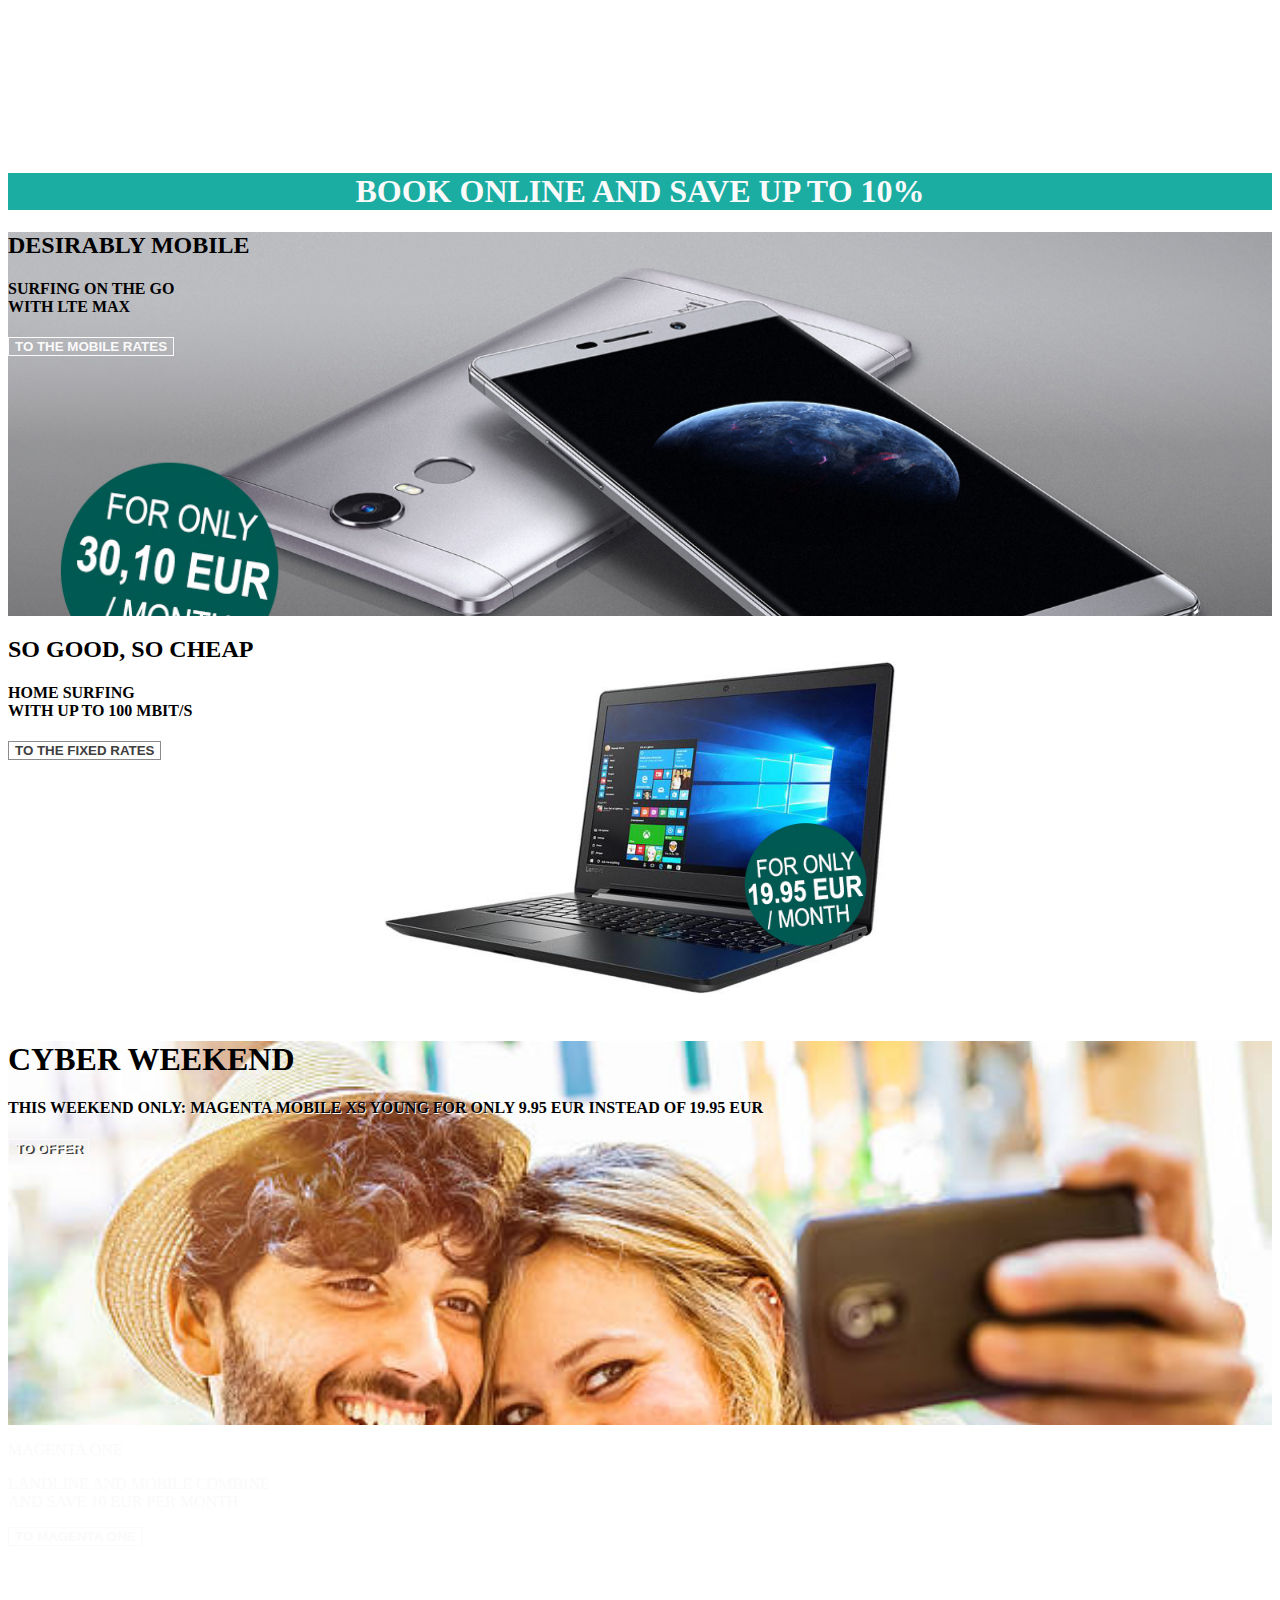
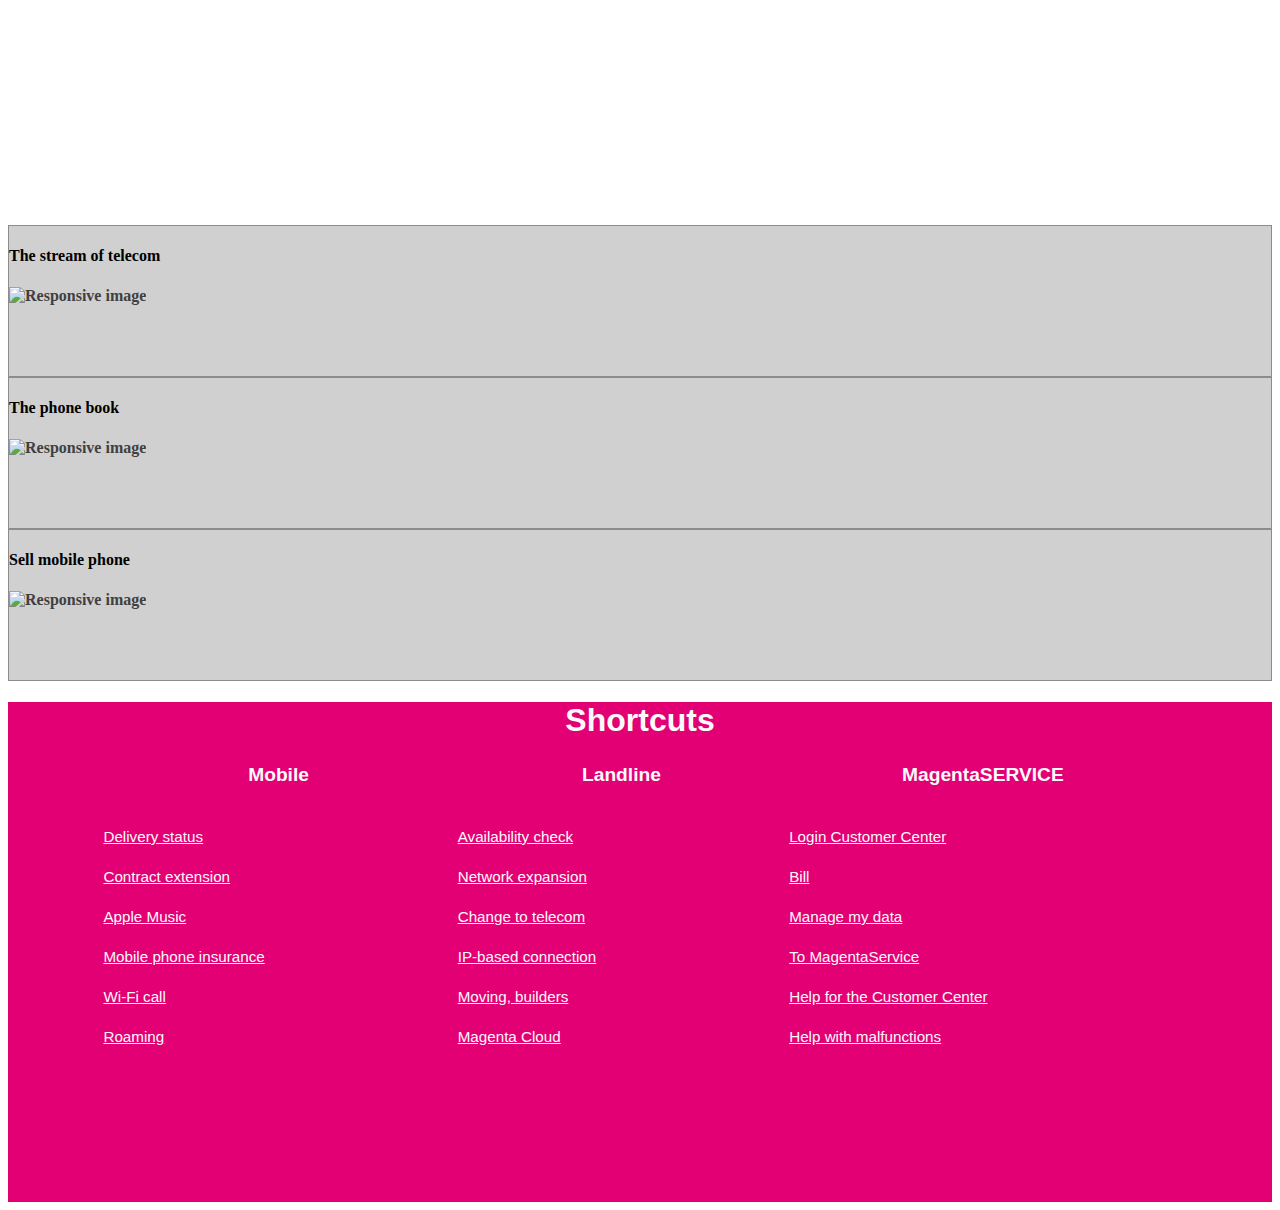
==== commit 4fe81b8a: "Add files via upload" ====
--- a/Project/Phones.html
+++ b/Project/Phones.html
@@ -149,10 +149,10 @@
 					</div>				
 				</div>			
 <!--   R E N E W   C O N T R A C T   W I T H   I P H O N E -->			
-				<div class="bg-inverse pt-3 pb-2 contract">	
+				<div class="bg-inverse pt-3 pb-3 contract">	
 					<div class="container">				
 						<h4 >WOULD YOU LIKE TO RENEW YOUR CONTRACT WITH THE NEW IPHONE?</h4>
-						<p class="p2">To extend the contract</p>	
+						<a href="#">To extend the contract</a>	
 					</div>				
 				</div>		
 <!--  i P H O N E 8 -->	
@@ -304,7 +304,7 @@
 			<div class="mt-3 shortcuts">						
 				<div class="container">					
 					<h1 class="pt-5 pb-5">Shortcuts</h1>
-					<table>
+					<table align="center">
 						<thead>
 							<tr>
 								<th>Mobile</th>
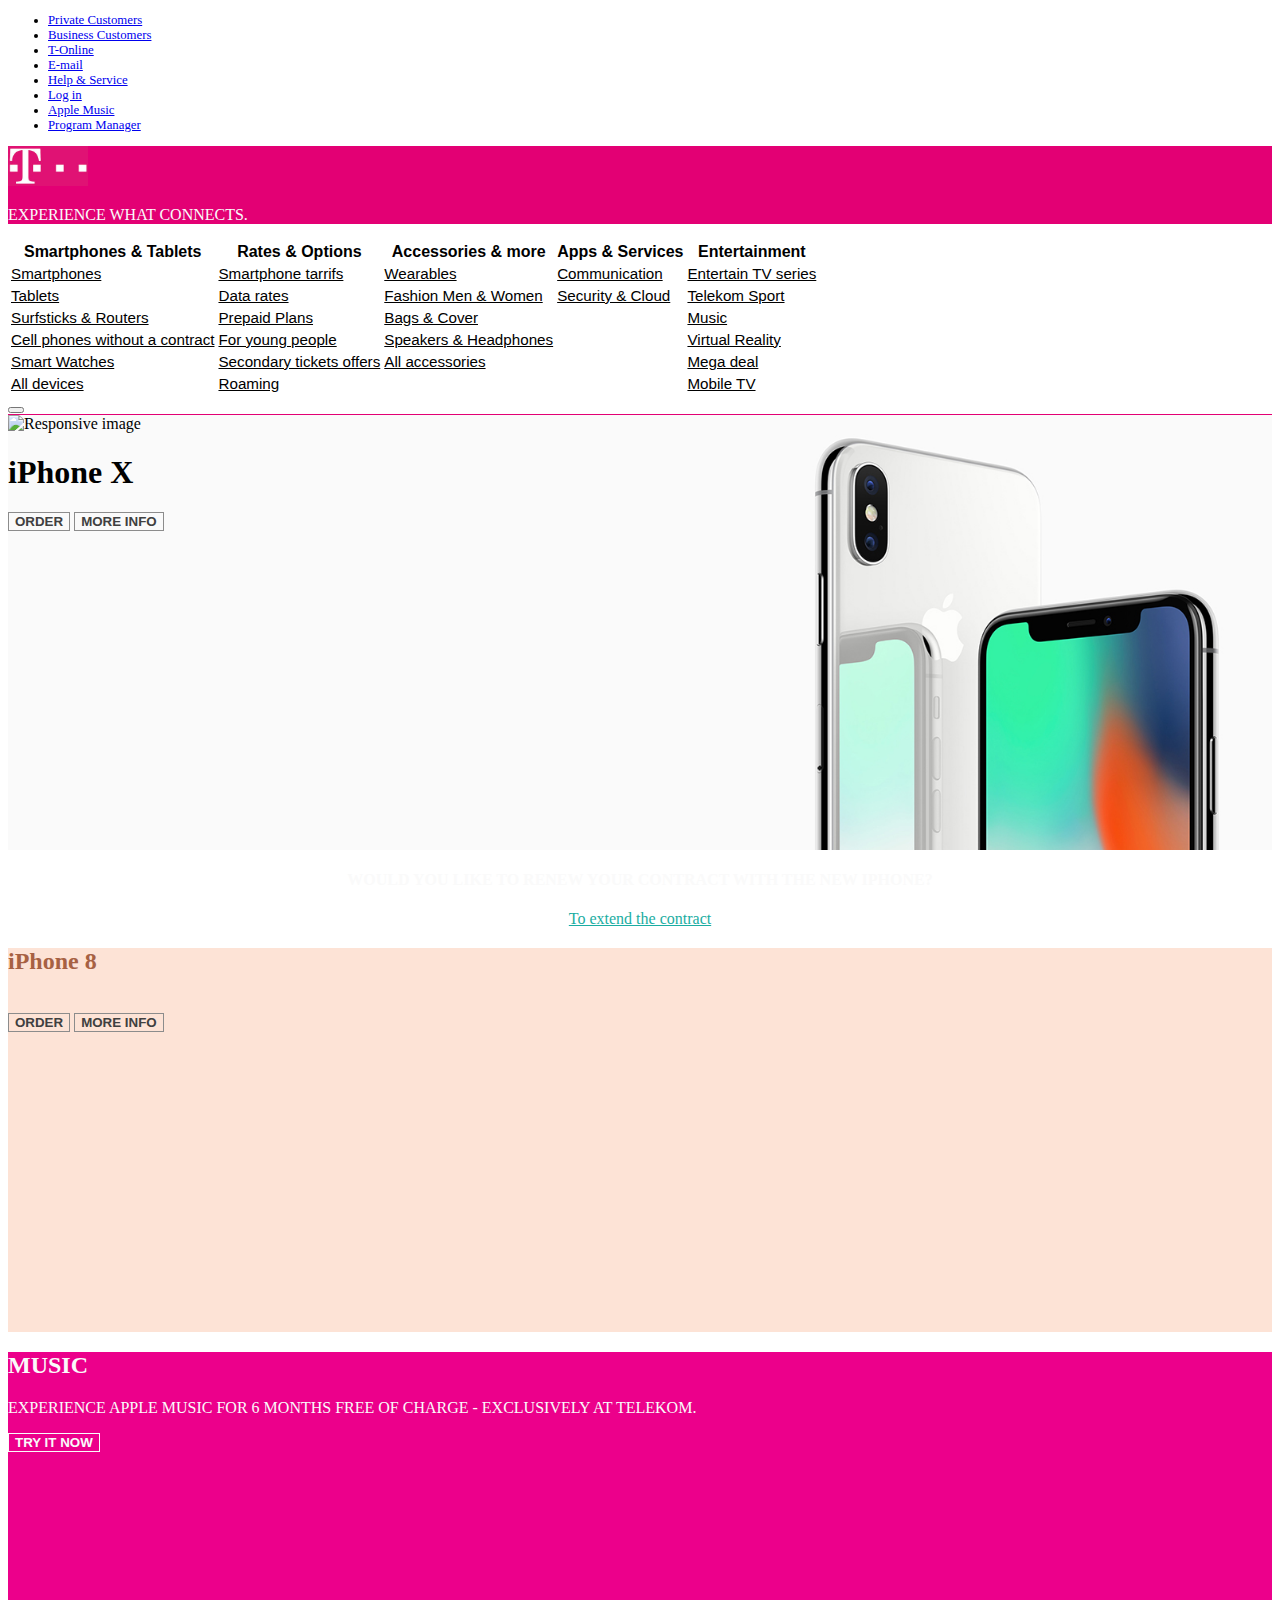
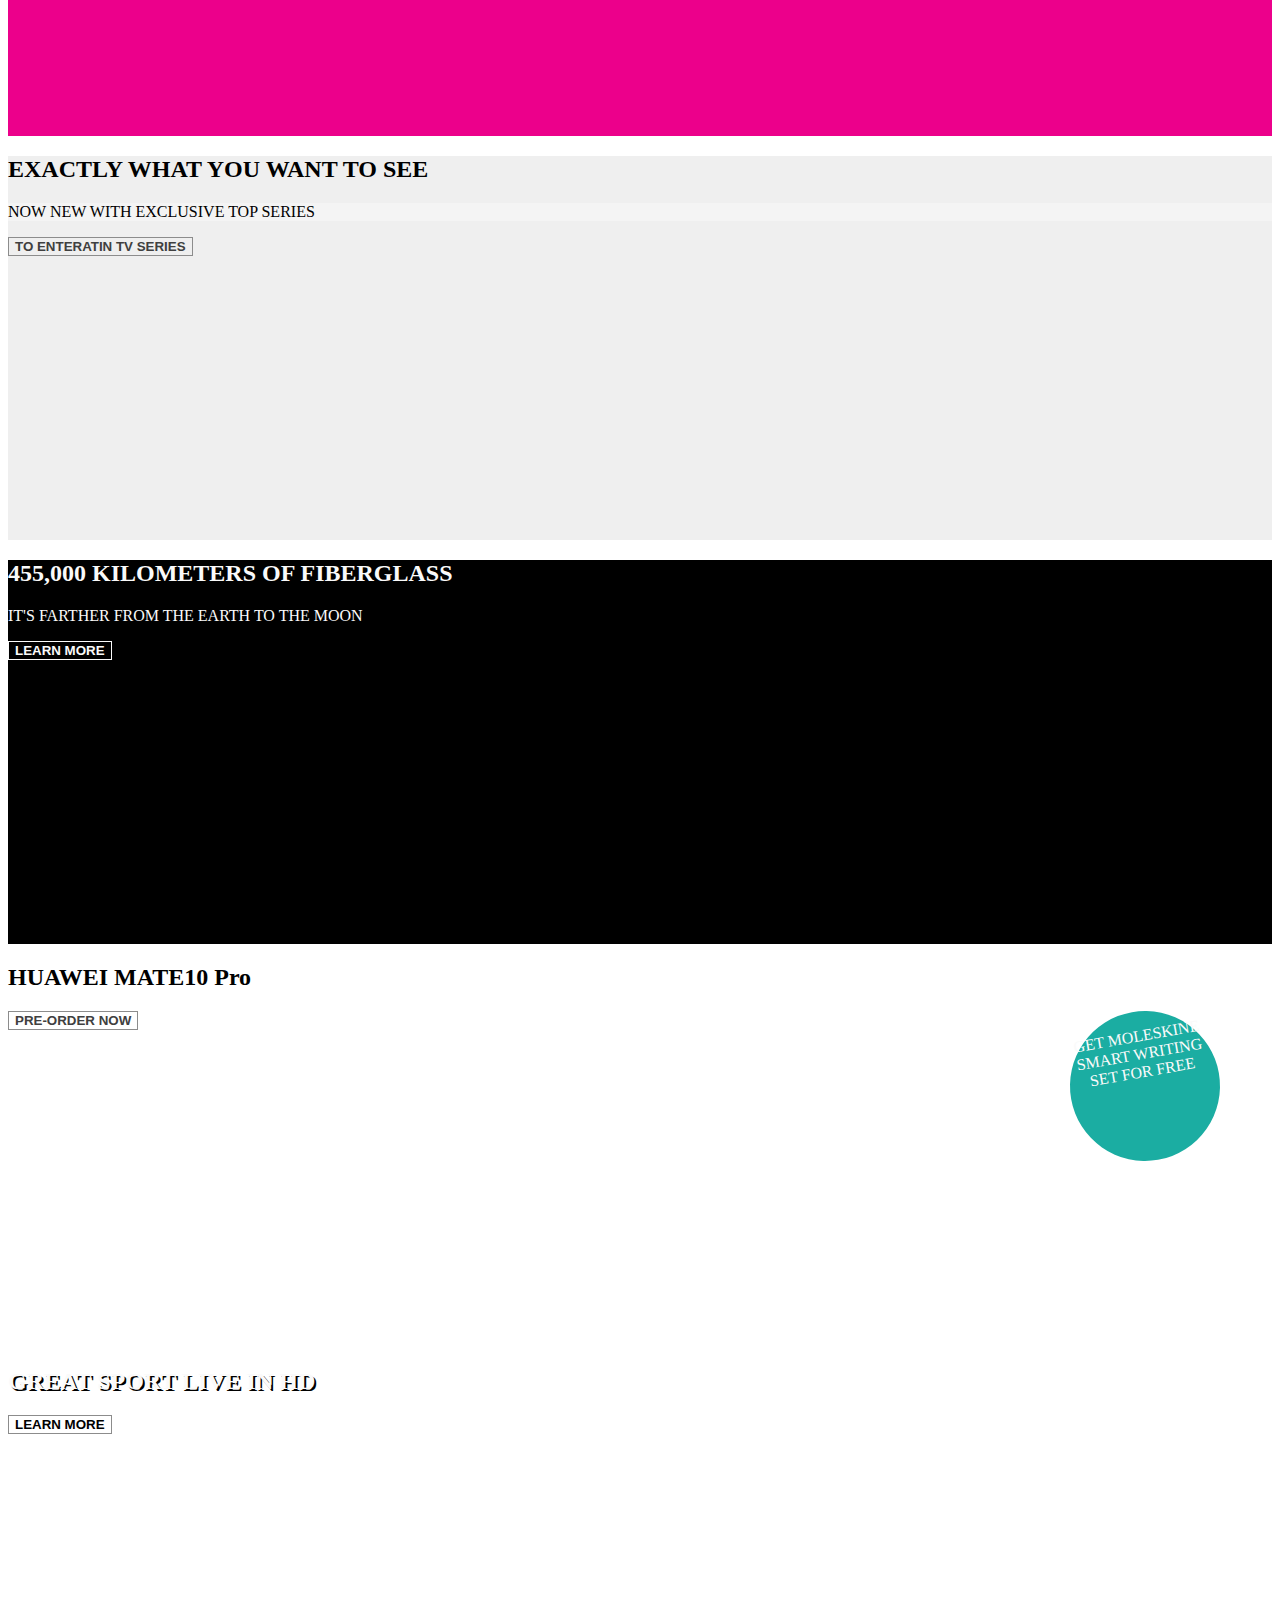
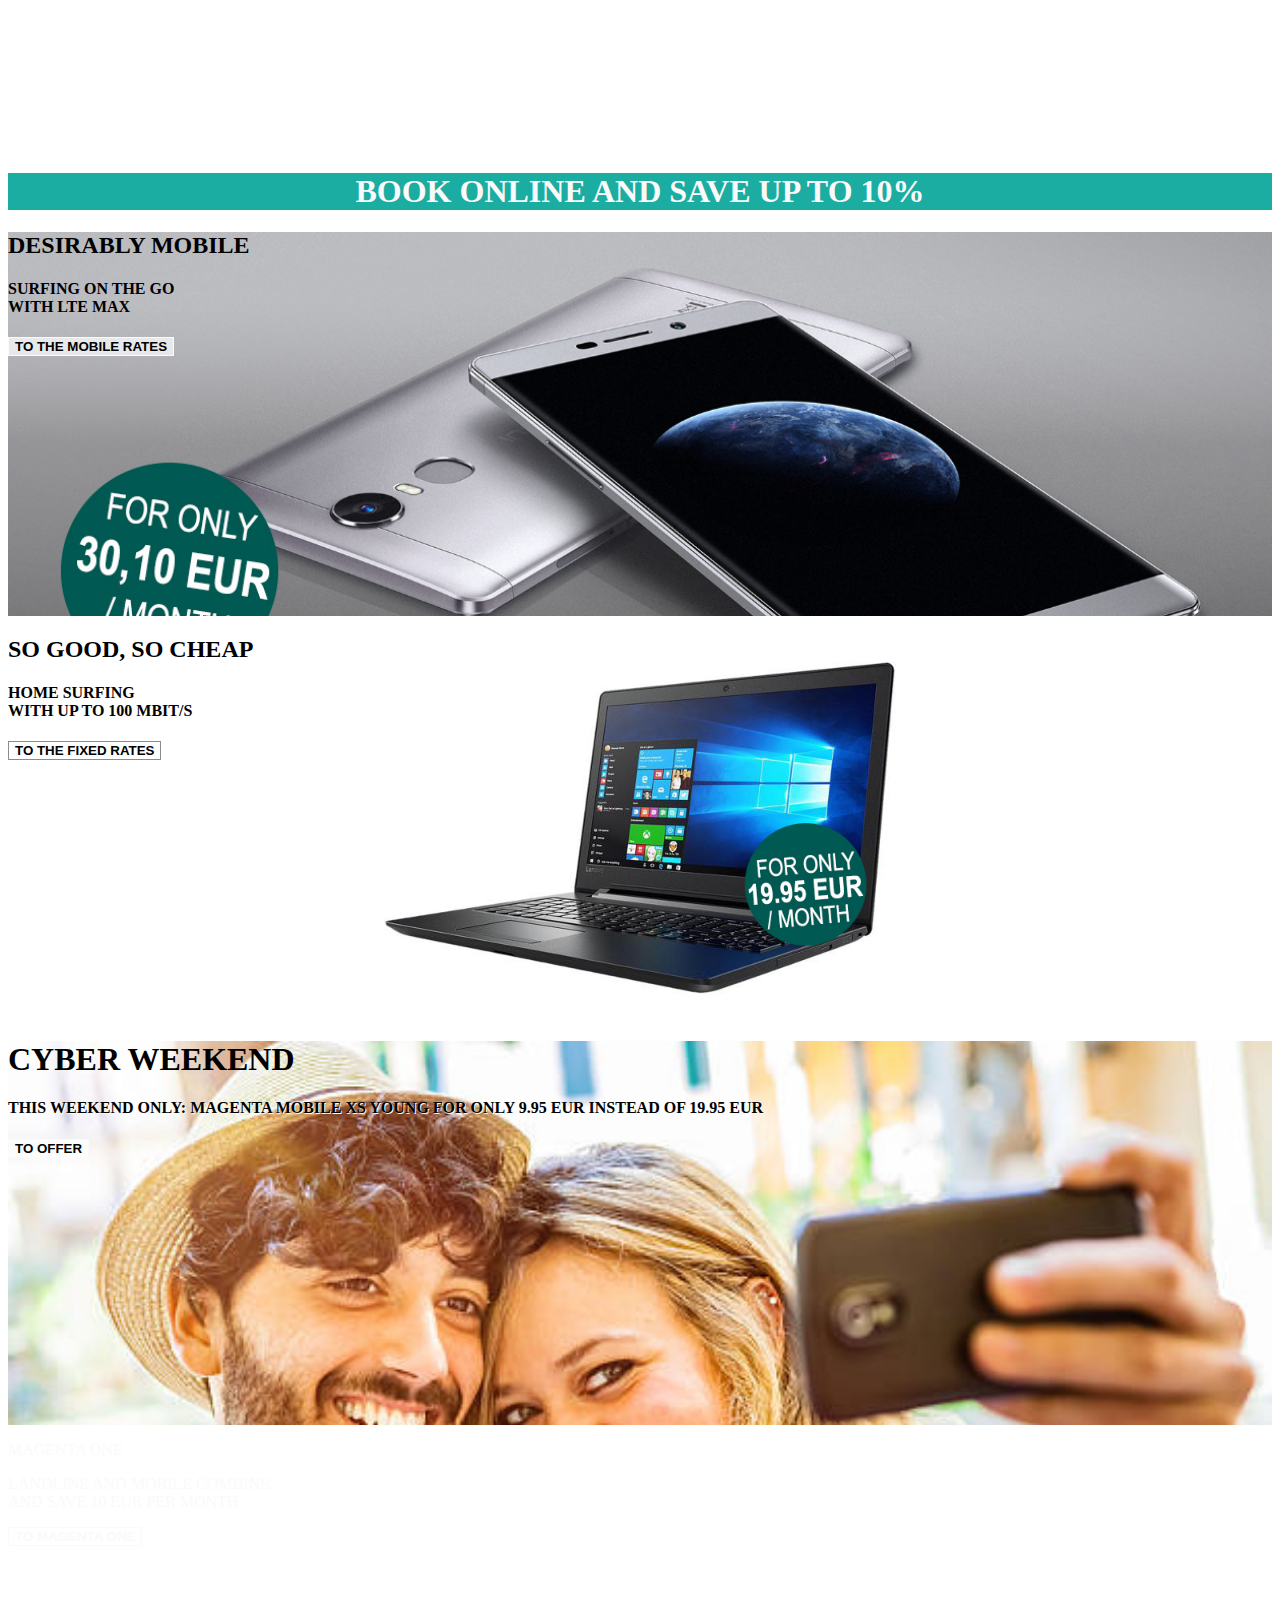
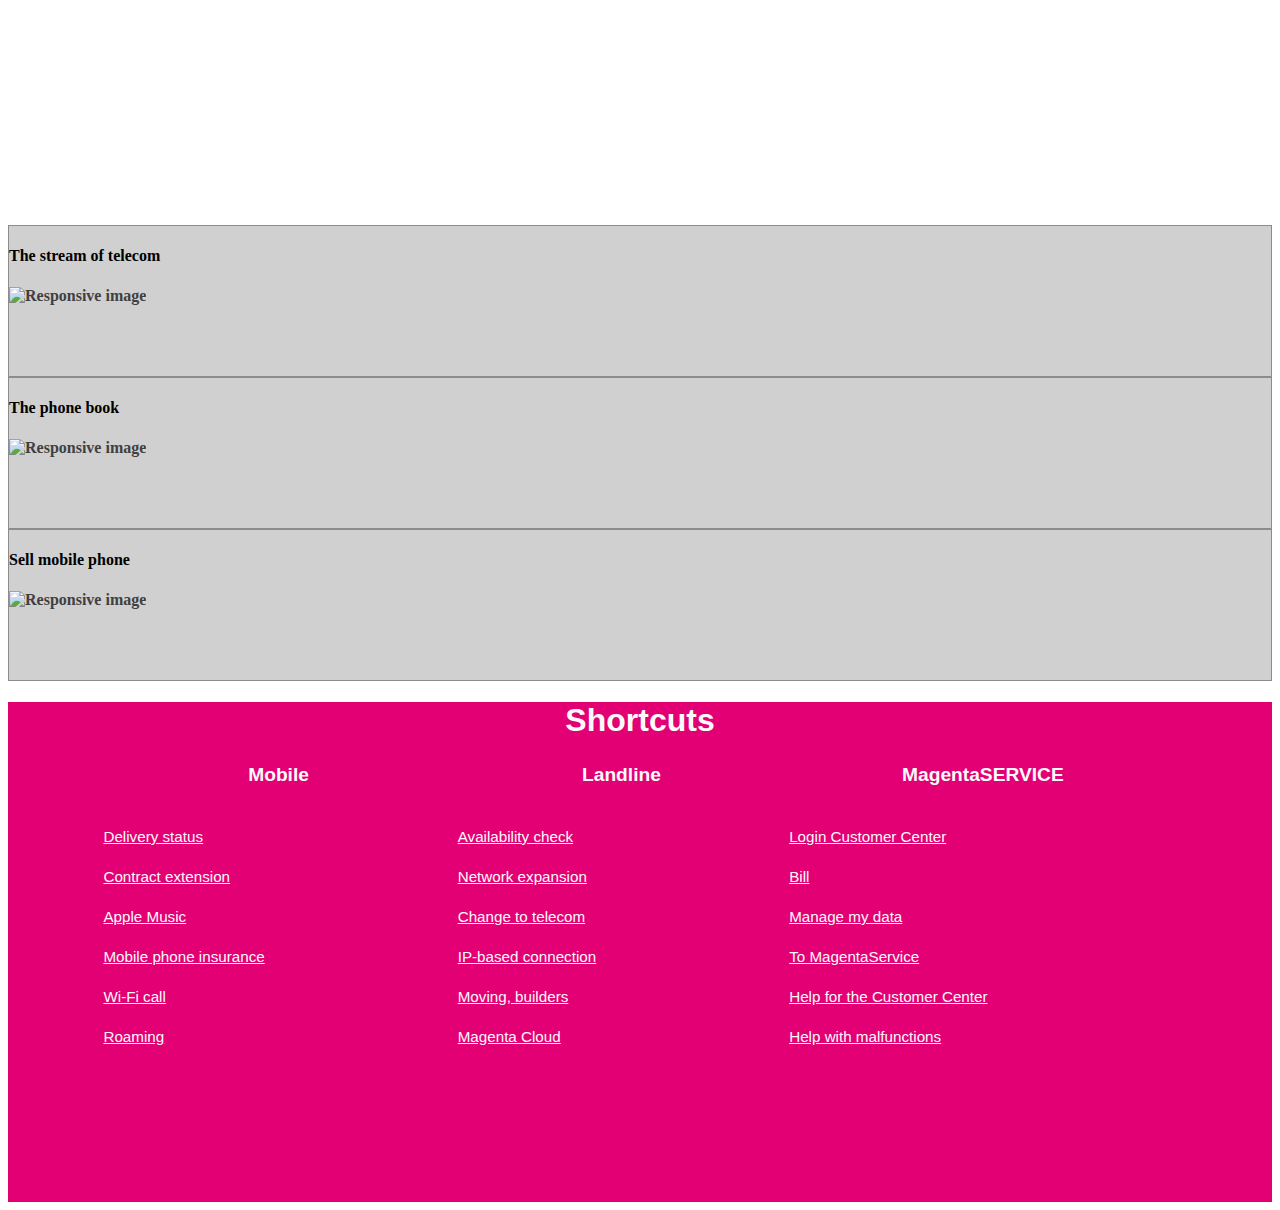
==== commit 1c6e485c: "Done" ====
--- a/Project/Phones.html
+++ b/Project/Phones.html
@@ -187,7 +187,7 @@
 					<div class="card" id="tv">						
 						<div class="card-block text-center">						
 						<h2 class="font-weight-bold mt-3">EXACTLY WHAT YOU WANT TO SEE</h2>						
-						<p class="mt-4">NOW NEW WITH EXCLUSIVE TOP SERIES</p>							
+						<p class="mt-3">NOW NEW WITH EXCLUSIVE TOP SERIES</p>							
 						</div>
 						<button class="btn mb-3">TO ENTERATIN TV SERIES</button>        					
 					</div>  
--- a/Project/css/output.css
+++ b/Project/css/output.css
@@ -20,8 +20,6 @@
   .btn-white {
     color: #fafafa;
     border-color: #fafafa; }
-    #young .btn-white {
-      text-shadow: 2px 1px #404040; }
     .btn-white:hover {
       color: #E30074;
       background-color: #fafafa; }
@@ -37,7 +35,7 @@
   .contract h4 {
     font-weight: bold;
     color: #fafafa; }
-  .contract p {
+  .contract a {
     color: #1bada2; }
 
 /* Book online */
@@ -81,6 +79,8 @@
     min-height: 300px; }
     .cards #tv a {
       color: #000000; }
+    .cards #tv p {
+      background: rgba(255, 255, 255, 0.3); }
   .cards #fiber {
     background-color: #000000;
     background-image: url(https://cache.bestmvno.com/wp-content/uploads/2016/05/T-Mobile-Coverage-Map-1.jpg);
@@ -90,6 +90,8 @@
   .cards #huawei {
     min-height: 300px;
     background-image: url(https://zdnet2.cbsistatic.com/hub/i/r/2017/10/26/40df9db5-d8d8-4ce0-89c0-1d70dd645efc/thumbnail/770x433/f3299786faf0aeb63647fe5d3aaf82ab/huawei-mate-10-pro-header.jpg); }
+    .cards #huawei h2 {
+      background: rgba(255, 255, 255, 0.3); }
     .cards #huawei p {
       color: #fafafa; }
     .cards #huawei .circle {
@@ -102,6 +104,12 @@
       position: absolute;
       right: 60px;
       text-align: center; }
+    .cards #huawei button {
+      background: rgba(255, 255, 255, 0.8); }
+      .cards #huawei button:hover {
+        color: #fafafa;
+        background-color: #E30074;
+        border-color: #E30074; }
     .cards #huawei a {
       color: #000000;
       border-color: #000000;
@@ -115,6 +123,13 @@
       text-shadow: 2px 2px #000000; }
     .cards #sport a {
       color: #fafafa; }
+    .cards #sport button {
+      background: rgba(255, 255, 255, 0.7);
+      color: #000000; }
+      .cards #sport button:hover {
+        color: #E30074;
+        background-color: #fafafa;
+        border-color: #E30074; }
   .cards #LTE {
     background-image: url(../Pictures/ltemax.jpg);
     background-size: cover;
@@ -122,11 +137,25 @@
     .cards #LTE a {
       color: #fafafa;
       border-color: #fafafa; }
+    .cards #LTE button {
+      background: rgba(255, 255, 255, 0.7);
+      color: #000000; }
+      .cards #LTE button:hover {
+        color: #E30074;
+        background-color: #fafafa;
+        border-color: #E30074; }
   .cards #laptop {
     background-image: url(../Pictures/laptop.jpg);
     min-height: 300px; }
     .cards #laptop a {
       color: #000000; }
+    .cards #laptop button {
+      background: rgba(255, 255, 255, 0.7);
+      color: #000000; }
+      .cards #laptop button:hover {
+        color: #E30074;
+        background-color: #fafafa;
+        border-color: #E30074; }
   .cards #young {
     background-image: url(../Pictures/young.jpg);
     background-size: cover;
@@ -137,6 +166,13 @@
     .cards #young a {
       color: #fafafa;
       border-color: #fafafa; }
+    .cards #young button {
+      background: rgba(255, 255, 255, 0.7);
+      color: #000000; }
+      .cards #young button:hover {
+        color: #E30074;
+        background-color: #fafafa;
+        border-color: #E30074; }
   .cards #magenta {
     background-image: url(https://i.ytimg.com/vi/-Ebw5lT7ITM/maxresdefault.jpg);
     background-size: cover;
@@ -169,11 +205,13 @@
 /* Shortcuts  */
 .shortcuts {
   background-color: #E30074;
-  height: 500px;
-  align-items: center; }
+  height: 500px; }
   .shortcuts h1, .shortcuts table, .shortcuts a {
     color: #fafafa;
     font-family: Arial Narrow, sans-serif; }
+  .shortcuts .centerTable {
+    margin-left: 50%;
+    margin-right: auto; }
   .shortcuts h1 {
     text-align: center; }
   .shortcuts th {
@@ -193,11 +231,14 @@
   background-color: #fafafa;
   min-height: 300px; }
   #container .jumbotron {
+    background-size: contain;
+    background-repeat: no-repeat;
     background-image: url(../Pictures/iphoneX.jpg);
     background-position: right;
     background-color: #fafafa;
-    height: inherit;
-    background-size: contain;
-    background-repeat: no-repeat; }
+    height: inherit; }
+    @media only screen and (max-width: 768px) {
+      #container .jumbotron {
+        background: none; } }
 
 /*# sourceMappingURL=output.css.map */
